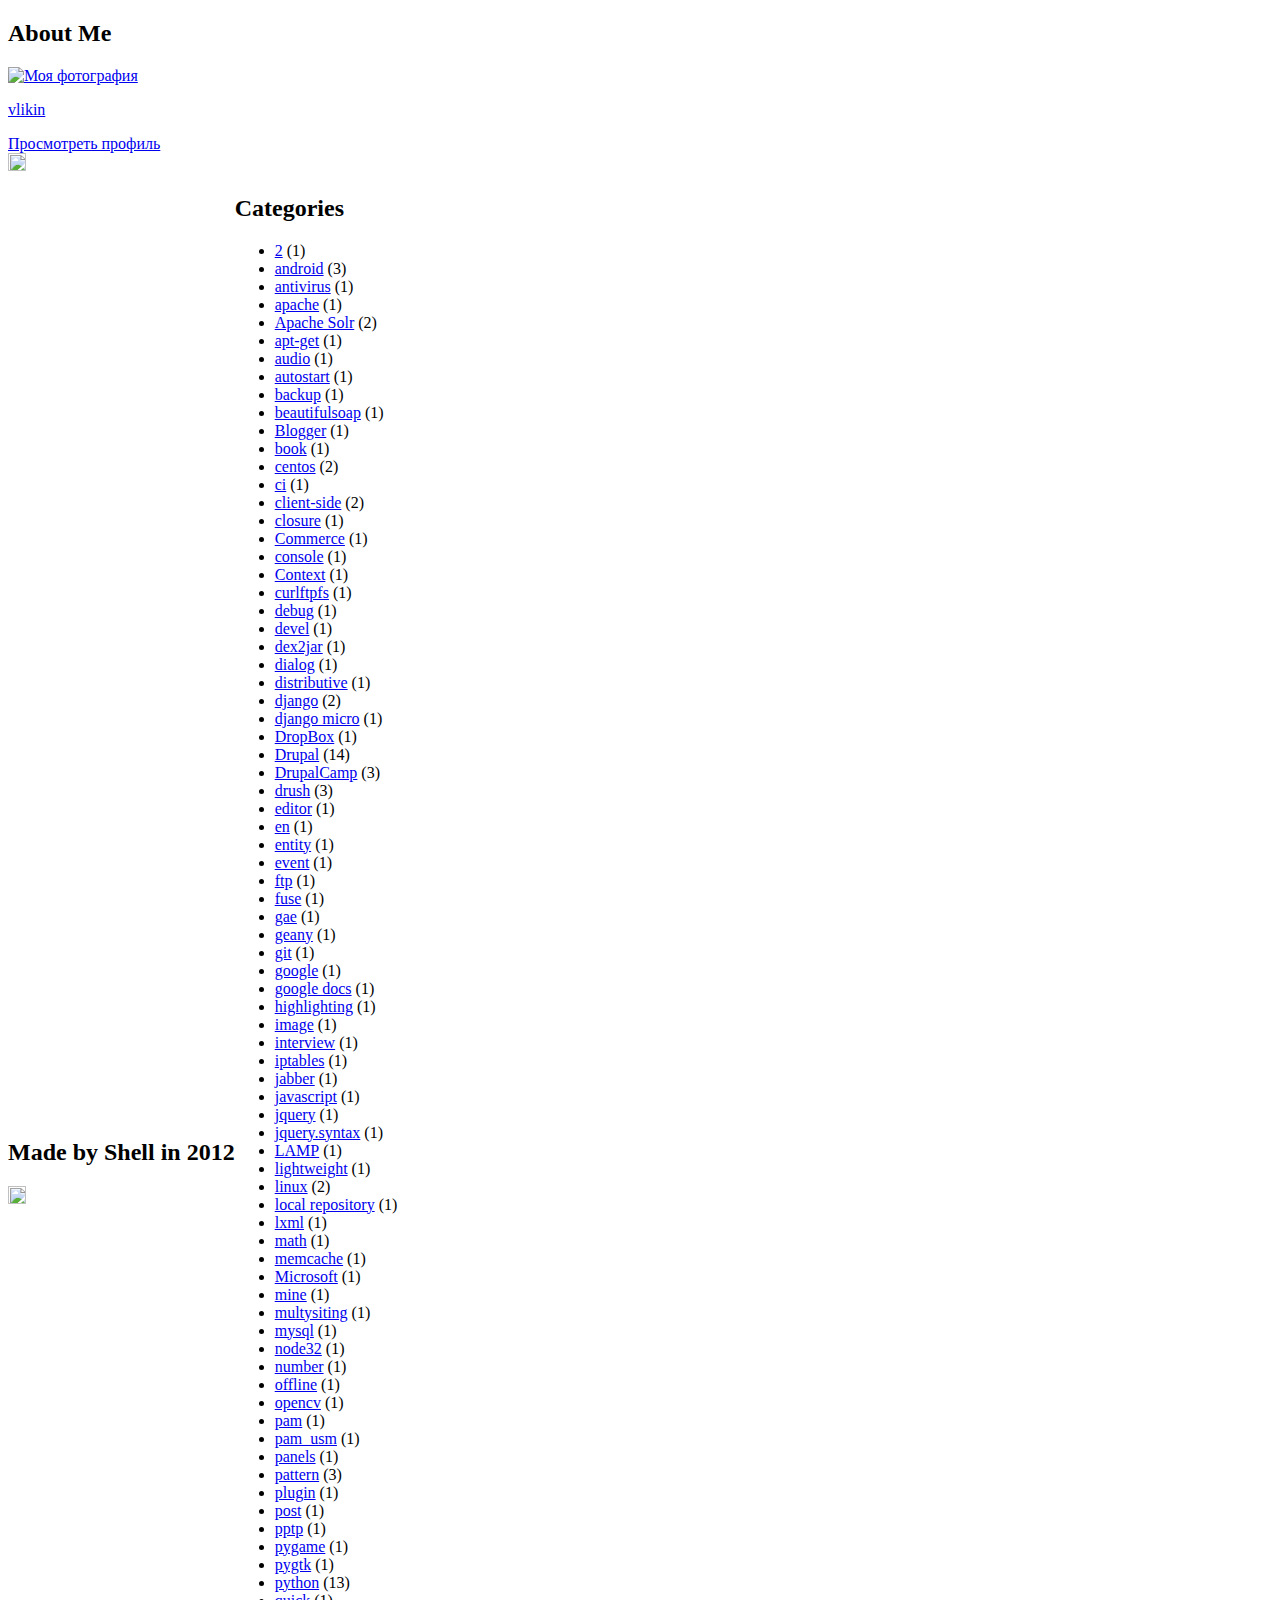
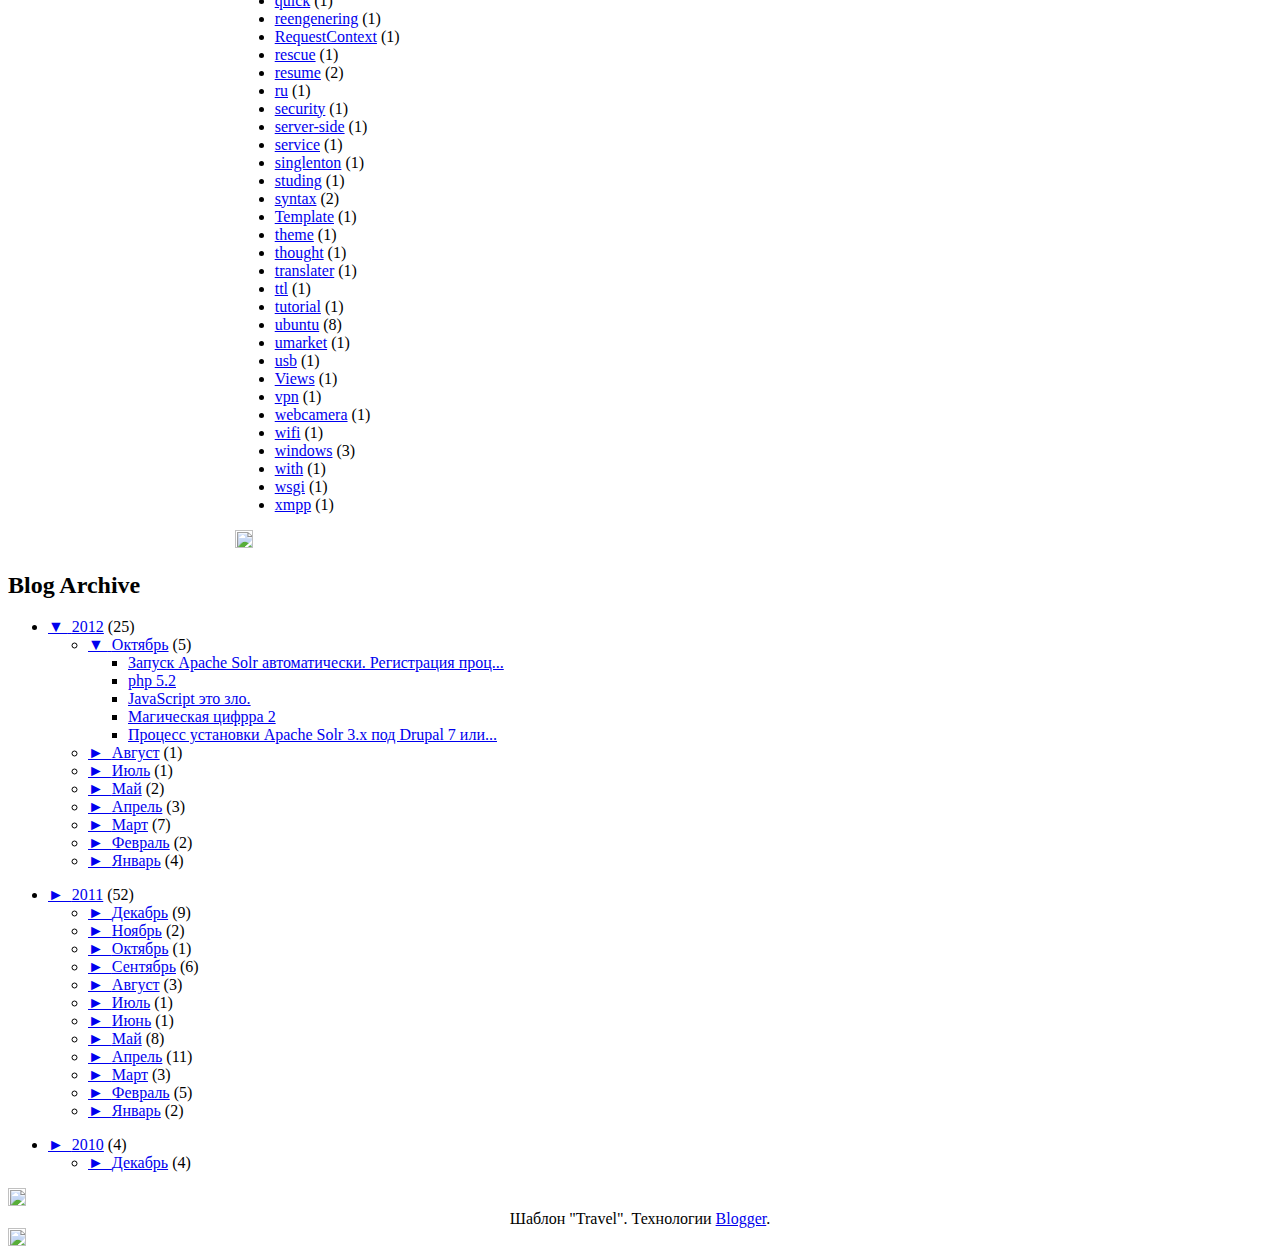
==== index.html @ f98b382c "Initial commit." ====
<!DOCTYPE html>
<html b:version='2' class='v2' dir='ltr'>

<head>
	<link href="stylesheets/screen.css" media="screen, projection" rel="stylesheet" type="text/css" />
    <link href="stylesheets/print.css" media="print" rel="stylesheet" type="text/css" />
  	<!--[if IE]>
      <link href="stylesheets/ie.css" media="screen, projection" rel="stylesheet" type="text/css" />
  	<![endif]-->

	<meta content='text/html; charset=UTF-8' http-equiv='Content-Type'/>
	<link type='text/css' rel='stylesheet' href='stylesheets/plug.css' />
	<script type="text/javascript" src="js/plug.js">
</head>
<body class='loading'>
<div class="page_is_loading">
</div>
<div class='navbar section' id='navbar'><div class='widget Navbar' id='Navbar1'>
<div id="navbar-iframe-container"></div>

</div></div>
<div itemscope='itemscope' itemtype='http://schema.org/Blog' style='display: none;'>
<meta content='Сбор полезных статей' itemprop='name'/>
</div>
<div class='body-fauxcolumns'>
<div class='fauxcolumn-outer body-fauxcolumn-outer'>
<div class='cap-top'>
<div class='cap-left'></div>
<div class='cap-right'></div>
</div>
<div class='fauxborder-left'>
<div class='fauxborder-right'></div>
<div class='fauxcolumn-inner'>
</div>
</div>
<div class='cap-bottom'>
<div class='cap-left'></div>
<div class='cap-right'></div>
</div>
</div>
</div>
<div class='content'>
<div class='content-fauxcolumns'>
<div class='fauxcolumn-outer content-fauxcolumn-outer'>
<div class='cap-top'>
<div class='cap-left'></div>
<div class='cap-right'></div>
</div>
<div class='fauxborder-left'>
<div class='fauxborder-right'></div>
<div class='fauxcolumn-inner'>
</div>
</div>
<div class='cap-bottom'>
<div class='cap-left'></div>
<div class='cap-right'></div>
</div>
</div>
</div>
<div class='content-outer'>
<div class='content-cap-top cap-top'>
<div class='cap-left'></div>
<div class='cap-right'></div>
</div>
<div class='fauxborder-left content-fauxborder-left'>
<div class='fauxborder-right content-fauxborder-right'></div>
<div class='content-inner'>
<header>
<div class='header-outer'>
<div class='header-cap-top cap-top'>
<div class='cap-left'></div>
<div class='cap-right'></div>
</div>
<div class='fauxborder-left header-fauxborder-left'>
<div class='fauxborder-right header-fauxborder-right'></div>
<div class='region-inner header-inner'>
<div class='header section' id='header'><div class='widget Header' id='Header1'>
<div id='header-inner'>
<a href='http://vlikin.blogspot.com/' style='display: block'>
<img alt='Сбор полезных статей' height='100px; ' id='Header1_headerimg' src='http://3.bp.blogspot.com/-QzqVQL7FsXA/TyMJffb0qxI/AAAAAAAAAFc/9Z2n8mYl5Fc/s1600/With%2BViktor%2Blogo%2Byellow%2B2.png' style='display: block' width='100px; '/>
</a>
<div class='descriptionwrapper'>
<p class='description'><span>
</span></p>
</div>
</div>
</div></div>
</div>
</div>
<div class='header-cap-bottom cap-bottom'>
<div class='cap-left'></div>
<div class='cap-right'></div>
</div>
</div>
</header>
<div class='tabs-outer'>
<div class='tabs-cap-top cap-top'>
<div class='cap-left'></div>
<div class='cap-right'></div>
</div>
<div class='fauxborder-left tabs-fauxborder-left'>
<div class='fauxborder-right tabs-fauxborder-right'></div>
<div class='region-inner tabs-inner'>
<div class='tabs section' id='crosscol'></div>
<div class='tabs section' id='crosscol-overflow'></div>
</div>
</div>
<div class='tabs-cap-bottom cap-bottom'>
<div class='cap-left'></div>
<div class='cap-right'></div>
</div>
</div>
<div class='main-outer'>
<div class='main-cap-top cap-top'>
<div class='cap-left'></div>
<div class='cap-right'></div>
</div>
<div class='fauxborder-left main-fauxborder-left'>
<div class='fauxborder-right main-fauxborder-right'></div>
<div class='region-inner main-inner'>
<div class='columns fauxcolumns'>
<div class='fauxcolumn-outer fauxcolumn-center-outer'>
<div class='cap-top'>
<div class='cap-left'></div>
<div class='cap-right'></div>
</div>
<div class='fauxborder-left'>
<div class='fauxborder-right'></div>
<div class='fauxcolumn-inner'>
</div>
</div>
<div class='cap-bottom'>
<div class='cap-left'></div>
<div class='cap-right'></div>
</div>
</div>
<div class='fauxcolumn-outer fauxcolumn-left-outer'>
<div class='cap-top'>
<div class='cap-left'></div>
<div class='cap-right'></div>
</div>
<div class='fauxborder-left'>
<div class='fauxborder-right'></div>
<div class='fauxcolumn-inner'>
</div>
</div>
<div class='cap-bottom'>
<div class='cap-left'></div>
<div class='cap-right'></div>
</div>
</div>
<div class='fauxcolumn-outer fauxcolumn-right-outer'>
<div class='cap-top'>
<div class='cap-left'></div>
<div class='cap-right'></div>
</div>
<div class='fauxborder-left'>
<div class='fauxborder-right'></div>
<div class='fauxcolumn-inner'>
</div>
</div>
<div class='cap-bottom'>
<div class='cap-left'></div>
<div class='cap-right'></div>
</div>
</div>
<!-- corrects IE6 width calculation -->
<div class='columns-inner'>
<div class='column-center-outer'>
<div class='column-center-inner'>
<div class='main section' id='main'><div class='widget Blog' id='Blog1'>
<div class='blog-posts hfeed'>
<!-- google_ad_section_start(name=default) -->

          <div class="date-outer">
        
<h2 class='date-header'><span>воскресенье, 28 октября 2012 г.</span></h2>

          <div class="date-posts">
        
<div class='post-outer'>
<div class='post hentry' itemprop='blogPost' itemscope='itemscope' itemtype='http://schema.org/BlogPosting'>
<meta content='4395551187251361493' itemprop='blogId'/>
<meta content='5957285135643682753' itemprop='postId'/>
<a name='5957285135643682753'></a>
<h3 class='post-title entry-title' itemprop='name'>
<a href='http://vlikin.blogspot.com/2012/10/apache-solr.html'>Запуск Apache Solr автоматически. Регистрация процесса как сервис.</a>
</h3>
<div class='post-header'>
<div class='post-header-line-1'></div>
</div>
<div class='post-body entry-content' id='post-body-5957285135643682753' itemprop='description articleBody'>
<div dir="ltr" style="text-align: left;" trbidi="on">
Продолжаю позновать IT по мере необходимости. Apache Solr Server использую только в целях тэтирования. Занимаюсь разработкой сайтов,&#160; интеграцией Apache Solr Server c сайтами на базе Drupal.&#160; В одной статье-перевод выложил <a href="http://vlikin.blogspot.com/2012/10/apache-solr-3x-drupal-7-drupal-6-ubuntu.html" target="_blank">инструкцию по интеграции</a>. Теперь стала делема того, что бы автоматизировать запуск&#160; Apache Solr Server. Там же я нашёл скрипт который регистрирует сервис. Он достаточно простой. Это bash скрипт который использует определение переменный, конструкцию switch и запуск команд.<br>
</div>
<div style='clear: both;'></div>
</div>
<div class='jump-link'>
<a href='http://vlikin.blogspot.com/2012/10/apache-solr.html#more' title='Запуск Apache Solr автоматически. Регистрация процесса как сервис.'>Дальше &#187;</a>
</div>
<div class='post-footer'>
<div class='post-footer-line post-footer-line-1'><span class='post-author vcard'>
Автор:
<span class='fn' itemprop='author' itemscope='itemscope' itemtype='http://schema.org/Person'>
<meta content='http://www.blogger.com/profile/11664264188346381936' itemprop='url'/>
<a href='http://www.blogger.com/profile/11664264188346381936' rel='author' title='author profile'>
<span itemprop='name'>vlikin</span>
</a>
</span>
</span>
<span class='post-timestamp'>
на
<meta content='http://vlikin.blogspot.com/2012/10/apache-solr.html' itemprop='url'/>
<a class='timestamp-link' href='http://vlikin.blogspot.com/2012/10/apache-solr.html' rel='bookmark' title='permanent link'><abbr class='published' itemprop='datePublished' title='2012-10-28T02:31:00-07:00'>2:31</abbr></a>
</span>
<span class='post-comment-link'>
<a class='comment-link' href='http://vlikin.blogspot.com/2012/10/apache-solr.html#comment-form' onclick=''>
Комментариев нет:
      </a>
</span>
<span class='post-icons'>
<span class='item-control blog-admin pid-480773181'>
<a href='http://www.blogger.com/post-edit.g?blogID=4395551187251361493&postID=5957285135643682753&from=pencil' title='Изменить сообщение'>
<img alt='' class='icon-action' height='18' src='http://img2.blogblog.com/img/icon18_edit_allbkg.gif' width='18'/>
</a>
</span>
</span>
<div class='post-share-buttons goog-inline-block'>
<a class='goog-inline-block share-button sb-email' href='http://www.blogger.com/share-post.g?blogID=4395551187251361493&postID=5957285135643682753&target=email' target='_blank' title='Отправить по электронной почте'><span class='share-button-link-text'>Отправить по электронной почте</span></a><a class='goog-inline-block share-button sb-blog' href='http://www.blogger.com/share-post.g?blogID=4395551187251361493&postID=5957285135643682753&target=blog' onclick='window.open(this.href, "_blank", "height=270,width=475"); return false;' target='_blank' title='Написать об этом в блоге'><span class='share-button-link-text'>Написать об этом в блоге</span></a><a class='goog-inline-block share-button sb-twitter' href='http://www.blogger.com/share-post.g?blogID=4395551187251361493&postID=5957285135643682753&target=twitter' target='_blank' title='Опубликовать в Twitter'><span class='share-button-link-text'>Опубликовать в Twitter</span></a><a class='goog-inline-block share-button sb-facebook' href='http://www.blogger.com/share-post.g?blogID=4395551187251361493&postID=5957285135643682753&target=facebook' onclick='window.open(this.href, "_blank", "height=430,width=640"); return false;' target='_blank' title='Опубликовать в Facebook'><span class='share-button-link-text'>Опубликовать в Facebook</span></a><div class='goog-inline-block dummy-container'><g:plusone source='blogger:blog:plusone' href='http://vlikin.blogspot.com/2012/10/apache-solr.html' size='medium' width='300' annotation='inline'/></div>
</div>
</div>
<div class='post-footer-line post-footer-line-2'><span class='post-labels'>
Ярлыки:
<a href='http://vlikin.blogspot.com/search/label/Apache%20Solr' rel='tag'>Apache Solr</a>,
<a href='http://vlikin.blogspot.com/search/label/autostart' rel='tag'>autostart</a>,
<a href='http://vlikin.blogspot.com/search/label/service' rel='tag'>service</a>
</span>
</div>
<div class='post-footer-line post-footer-line-3'><span class='post-location'>
</span>
</div>
</div>
</div>
</div>

            </div></div>
          

          <div class="date-outer">
        
<h2 class='date-header'><span>суббота, 27 октября 2012 г.</span></h2>

          <div class="date-posts">
        
<div class='post-outer'>
<div class='post hentry' itemprop='blogPost' itemscope='itemscope' itemtype='http://schema.org/BlogPosting'>
<meta content='4395551187251361493' itemprop='blogId'/>
<meta content='830412002496444000' itemprop='postId'/>
<a name='830412002496444000'></a>
<h3 class='post-title entry-title' itemprop='name'>
<a href='http://vlikin.blogspot.com/2012/10/php-52.html'>php 5.2</a>
</h3>
<div class='post-header'>
<div class='post-header-line-1'></div>
</div>
<div class='post-body entry-content' id='post-body-830412002496444000' itemprop='description articleBody'>
<div dir="ltr" style="text-align: left;" trbidi="on">
http://programjutsu.wordpress.com/2011/09/20/%D1%83%D1%81%D1%82%D0%B0%D0%BD%D0%BE%D0%B2%D0%BA%D0%B0-%D0%BD%D0%B5%D1%81%D0%BA%D0%BE%D0%BB%D1%8C%D0%BA%D0%B8%D1%85-%D0%B2%D0%B5%D1%80%D1%81%D0%B8%D0%B9-php-%D0%BD%D0%B0-apache-ubuntu/</div>
<div style='clear: both;'></div>
</div>
<div class='post-footer'>
<div class='post-footer-line post-footer-line-1'><span class='post-author vcard'>
Автор:
<span class='fn' itemprop='author' itemscope='itemscope' itemtype='http://schema.org/Person'>
<meta content='http://www.blogger.com/profile/11664264188346381936' itemprop='url'/>
<a href='http://www.blogger.com/profile/11664264188346381936' rel='author' title='author profile'>
<span itemprop='name'>vlikin</span>
</a>
</span>
</span>
<span class='post-timestamp'>
на
<meta content='http://vlikin.blogspot.com/2012/10/php-52.html' itemprop='url'/>
<a class='timestamp-link' href='http://vlikin.blogspot.com/2012/10/php-52.html' rel='bookmark' title='permanent link'><abbr class='published' itemprop='datePublished' title='2012-10-27T12:28:00-07:00'>12:28</abbr></a>
</span>
<span class='post-comment-link'>
<a class='comment-link' href='http://vlikin.blogspot.com/2012/10/php-52.html#comment-form' onclick=''>
Комментариев нет:
      </a>
</span>
<span class='post-icons'>
<span class='item-control blog-admin pid-480773181'>
<a href='http://www.blogger.com/post-edit.g?blogID=4395551187251361493&postID=830412002496444000&from=pencil' title='Изменить сообщение'>
<img alt='' class='icon-action' height='18' src='http://img2.blogblog.com/img/icon18_edit_allbkg.gif' width='18'/>
</a>
</span>
</span>
<div class='post-share-buttons goog-inline-block'>
<a class='goog-inline-block share-button sb-email' href='http://www.blogger.com/share-post.g?blogID=4395551187251361493&postID=830412002496444000&target=email' target='_blank' title='Отправить по электронной почте'><span class='share-button-link-text'>Отправить по электронной почте</span></a><a class='goog-inline-block share-button sb-blog' href='http://www.blogger.com/share-post.g?blogID=4395551187251361493&postID=830412002496444000&target=blog' onclick='window.open(this.href, "_blank", "height=270,width=475"); return false;' target='_blank' title='Написать об этом в блоге'><span class='share-button-link-text'>Написать об этом в блоге</span></a><a class='goog-inline-block share-button sb-twitter' href='http://www.blogger.com/share-post.g?blogID=4395551187251361493&postID=830412002496444000&target=twitter' target='_blank' title='Опубликовать в Twitter'><span class='share-button-link-text'>Опубликовать в Twitter</span></a><a class='goog-inline-block share-button sb-facebook' href='http://www.blogger.com/share-post.g?blogID=4395551187251361493&postID=830412002496444000&target=facebook' onclick='window.open(this.href, "_blank", "height=430,width=640"); return false;' target='_blank' title='Опубликовать в Facebook'><span class='share-button-link-text'>Опубликовать в Facebook</span></a><div class='goog-inline-block dummy-container'><g:plusone source='blogger:blog:plusone' href='http://vlikin.blogspot.com/2012/10/php-52.html' size='medium' width='300' annotation='inline'/></div>
</div>
</div>
<div class='post-footer-line post-footer-line-2'><span class='post-labels'>
</span>
</div>
<div class='post-footer-line post-footer-line-3'><span class='post-location'>
</span>
</div>
</div>
</div>
</div>

            </div></div>
          

          <div class="date-outer">
        
<h2 class='date-header'><span>вторник, 23 октября 2012 г.</span></h2>

          <div class="date-posts">
        
<div class='post-outer'>
<div class='post hentry' itemprop='blogPost' itemscope='itemscope' itemtype='http://schema.org/BlogPosting'>
<meta content='4395551187251361493' itemprop='blogId'/>
<meta content='6248115141582187769' itemprop='postId'/>
<a name='6248115141582187769'></a>
<h3 class='post-title entry-title' itemprop='name'>
<a href='http://vlikin.blogspot.com/2012/10/javascript.html'>JavaScript это зло.</a>
</h3>
<div class='post-header'>
<div class='post-header-line-1'></div>
</div>
<div class='post-body entry-content' id='post-body-6248115141582187769' itemprop='description articleBody'>
<div dir="ltr" style="text-align: left;" trbidi="on">
На самом деле я про язык JavaScript очень хорошего мнения. И могу предположить, что node.js достаточно хорошая технология. JavaScript в современном WEB мире - это как нефть, которая вредна для WEB приложений, но без которой никто не желает жить. Мой данный проэкт становиться больше. Я осознаю, что больше затрат уделено на front-end(User friendly interface, usability).&#160; Я понимаю, что к этой технологии надо отнестись очень&#160; серйозно, что б меня не уволили в дальнейшем... Просматриваю рессурс <a href="http://javascript.ru/">javascript.ru</a> . Нахожу достаточно много интересных вещей, к примеру: замыкания, и оператор with.<br>
</div>
<div style='clear: both;'></div>
</div>
<div class='jump-link'>
<a href='http://vlikin.blogspot.com/2012/10/javascript.html#more' title='JavaScript это зло.'>Дальше &#187;</a>
</div>
<div class='post-footer'>
<div class='post-footer-line post-footer-line-1'><span class='post-author vcard'>
Автор:
<span class='fn' itemprop='author' itemscope='itemscope' itemtype='http://schema.org/Person'>
<meta content='http://www.blogger.com/profile/11664264188346381936' itemprop='url'/>
<a href='http://www.blogger.com/profile/11664264188346381936' rel='author' title='author profile'>
<span itemprop='name'>vlikin</span>
</a>
</span>
</span>
<span class='post-timestamp'>
на
<meta content='http://vlikin.blogspot.com/2012/10/javascript.html' itemprop='url'/>
<a class='timestamp-link' href='http://vlikin.blogspot.com/2012/10/javascript.html' rel='bookmark' title='permanent link'><abbr class='published' itemprop='datePublished' title='2012-10-23T01:16:00-07:00'>1:16</abbr></a>
</span>
<span class='post-comment-link'>
<a class='comment-link' href='http://vlikin.blogspot.com/2012/10/javascript.html#comment-form' onclick=''>
Комментариев нет:
      </a>
</span>
<span class='post-icons'>
<span class='item-control blog-admin pid-480773181'>
<a href='http://www.blogger.com/post-edit.g?blogID=4395551187251361493&postID=6248115141582187769&from=pencil' title='Изменить сообщение'>
<img alt='' class='icon-action' height='18' src='http://img2.blogblog.com/img/icon18_edit_allbkg.gif' width='18'/>
</a>
</span>
</span>
<div class='post-share-buttons goog-inline-block'>
<a class='goog-inline-block share-button sb-email' href='http://www.blogger.com/share-post.g?blogID=4395551187251361493&postID=6248115141582187769&target=email' target='_blank' title='Отправить по электронной почте'><span class='share-button-link-text'>Отправить по электронной почте</span></a><a class='goog-inline-block share-button sb-blog' href='http://www.blogger.com/share-post.g?blogID=4395551187251361493&postID=6248115141582187769&target=blog' onclick='window.open(this.href, "_blank", "height=270,width=475"); return false;' target='_blank' title='Написать об этом в блоге'><span class='share-button-link-text'>Написать об этом в блоге</span></a><a class='goog-inline-block share-button sb-twitter' href='http://www.blogger.com/share-post.g?blogID=4395551187251361493&postID=6248115141582187769&target=twitter' target='_blank' title='Опубликовать в Twitter'><span class='share-button-link-text'>Опубликовать в Twitter</span></a><a class='goog-inline-block share-button sb-facebook' href='http://www.blogger.com/share-post.g?blogID=4395551187251361493&postID=6248115141582187769&target=facebook' onclick='window.open(this.href, "_blank", "height=430,width=640"); return false;' target='_blank' title='Опубликовать в Facebook'><span class='share-button-link-text'>Опубликовать в Facebook</span></a><div class='goog-inline-block dummy-container'><g:plusone source='blogger:blog:plusone' href='http://vlikin.blogspot.com/2012/10/javascript.html' size='medium' width='300' annotation='inline'/></div>
</div>
</div>
<div class='post-footer-line post-footer-line-2'><span class='post-labels'>
Ярлыки:
<a href='http://vlikin.blogspot.com/search/label/closure' rel='tag'>closure</a>,
<a href='http://vlikin.blogspot.com/search/label/javascript' rel='tag'>javascript</a>,
<a href='http://vlikin.blogspot.com/search/label/with' rel='tag'>with</a>
</span>
</div>
<div class='post-footer-line post-footer-line-3'><span class='post-location'>
</span>
</div>
</div>
</div>
</div>

            </div></div>
          

          <div class="date-outer">
        
<h2 class='date-header'><span>суббота, 20 октября 2012 г.</span></h2>

          <div class="date-posts">
        
<div class='post-outer'>
<div class='post hentry' itemprop='blogPost' itemscope='itemscope' itemtype='http://schema.org/BlogPosting'>
<meta content='4395551187251361493' itemprop='blogId'/>
<meta content='3652958289829870311' itemprop='postId'/>
<a name='3652958289829870311'></a>
<h3 class='post-title entry-title' itemprop='name'>
<a href='http://vlikin.blogspot.com/2012/10/2.html'>Магическая цифрра 2</a>
</h3>
<div class='post-header'>
<div class='post-header-line-1'></div>
</div>
<div class='post-body entry-content' id='post-body-3652958289829870311' itemprop='description articleBody'>
<div dir="ltr" style="text-align: left;" trbidi="on">
Речь пойдёт о совпадениях. В понятие слова магическое я вкладываю смысл того, что много чего нам о ней неизвестно, и эта цифра играет очень большую роль. Конечно может настать момент, когда мы будем знать про 2-ку всё, и мы поймём, что ошибались. Но пока я остановился, что цифра 2 наиболие важная цифра, в ней тоится секрет. Как капитан команды ничего не значит без своей команды, так и цифра 2 не сушествует без других значений.</div>
<div style='clear: both;'></div>
</div>
<div class='post-footer'>
<div class='post-footer-line post-footer-line-1'><span class='post-author vcard'>
Автор:
<span class='fn' itemprop='author' itemscope='itemscope' itemtype='http://schema.org/Person'>
<meta content='http://www.blogger.com/profile/11664264188346381936' itemprop='url'/>
<a href='http://www.blogger.com/profile/11664264188346381936' rel='author' title='author profile'>
<span itemprop='name'>vlikin</span>
</a>
</span>
</span>
<span class='post-timestamp'>
на
<meta content='http://vlikin.blogspot.com/2012/10/2.html' itemprop='url'/>
<a class='timestamp-link' href='http://vlikin.blogspot.com/2012/10/2.html' rel='bookmark' title='permanent link'><abbr class='published' itemprop='datePublished' title='2012-10-20T17:37:00-07:00'>17:37</abbr></a>
</span>
<span class='post-comment-link'>
<a class='comment-link' href='http://vlikin.blogspot.com/2012/10/2.html#comment-form' onclick=''>
Комментариев нет:
      </a>
</span>
<span class='post-icons'>
<span class='item-control blog-admin pid-480773181'>
<a href='http://www.blogger.com/post-edit.g?blogID=4395551187251361493&postID=3652958289829870311&from=pencil' title='Изменить сообщение'>
<img alt='' class='icon-action' height='18' src='http://img2.blogblog.com/img/icon18_edit_allbkg.gif' width='18'/>
</a>
</span>
</span>
<div class='post-share-buttons goog-inline-block'>
<a class='goog-inline-block share-button sb-email' href='http://www.blogger.com/share-post.g?blogID=4395551187251361493&postID=3652958289829870311&target=email' target='_blank' title='Отправить по электронной почте'><span class='share-button-link-text'>Отправить по электронной почте</span></a><a class='goog-inline-block share-button sb-blog' href='http://www.blogger.com/share-post.g?blogID=4395551187251361493&postID=3652958289829870311&target=blog' onclick='window.open(this.href, "_blank", "height=270,width=475"); return false;' target='_blank' title='Написать об этом в блоге'><span class='share-button-link-text'>Написать об этом в блоге</span></a><a class='goog-inline-block share-button sb-twitter' href='http://www.blogger.com/share-post.g?blogID=4395551187251361493&postID=3652958289829870311&target=twitter' target='_blank' title='Опубликовать в Twitter'><span class='share-button-link-text'>Опубликовать в Twitter</span></a><a class='goog-inline-block share-button sb-facebook' href='http://www.blogger.com/share-post.g?blogID=4395551187251361493&postID=3652958289829870311&target=facebook' onclick='window.open(this.href, "_blank", "height=430,width=640"); return false;' target='_blank' title='Опубликовать в Facebook'><span class='share-button-link-text'>Опубликовать в Facebook</span></a><div class='goog-inline-block dummy-container'><g:plusone source='blogger:blog:plusone' href='http://vlikin.blogspot.com/2012/10/2.html' size='medium' width='300' annotation='inline'/></div>
</div>
</div>
<div class='post-footer-line post-footer-line-2'><span class='post-labels'>
Ярлыки:
<a href='http://vlikin.blogspot.com/search/label/2' rel='tag'>2</a>,
<a href='http://vlikin.blogspot.com/search/label/math' rel='tag'>math</a>,
<a href='http://vlikin.blogspot.com/search/label/number' rel='tag'>number</a>,
<a href='http://vlikin.blogspot.com/search/label/thought' rel='tag'>thought</a>
</span>
</div>
<div class='post-footer-line post-footer-line-3'><span class='post-location'>
</span>
</div>
</div>
</div>
</div>

            </div></div>
          

          <div class="date-outer">
        
<h2 class='date-header'><span>воскресенье, 14 октября 2012 г.</span></h2>

          <div class="date-posts">
        
<div class='post-outer'>
<div class='post hentry' itemprop='blogPost' itemscope='itemscope' itemtype='http://schema.org/BlogPosting'>
<meta content='4395551187251361493' itemprop='blogId'/>
<meta content='6483121978869241334' itemprop='postId'/>
<a name='6483121978869241334'></a>
<h3 class='post-title entry-title' itemprop='name'>
<a href='http://vlikin.blogspot.com/2012/10/apache-solr-3x-drupal-7-drupal-6-ubuntu.html'>Процесс установки Apache Solr 3.x под Drupal 7 или Drupal 6 (Для ведения разработки под Ubuntu)</a>
</h3>
<div class='post-header'>
<div class='post-header-line-1'></div>
</div>
<div class='post-body entry-content' id='post-body-6483121978869241334' itemprop='description articleBody'>
<div dir="ltr" style="text-align: left;" trbidi="on">
<div dir="ltr" style="text-align: left;" trbidi="on">
<b>Для работы этой схемы необходимо.</b><br>
<ul style="text-align: left;">
<li>Установить Java.</li>
<li>Установить Apache Solr Server.</li>
<li>Иметь сайт на базе Drupal.</li>
<li>Установить модуль Apache Solr Drupal.</li>
<li>Настроить Apache Solr Server в соответствии Drupal Apache Solr module.</li>
<li>Запустить Apache Solr Server.</li>
<li>Настроить Drupal Apache Solr module.</li>
<li>Переиндексировать контент.</li></ul></div></div>
<div style='clear: both;'></div>
</div>
<div class='jump-link'>
<a href='http://vlikin.blogspot.com/2012/10/apache-solr-3x-drupal-7-drupal-6-ubuntu.html#more' title='Процесс установки Apache Solr 3.x под Drupal 7 или Drupal 6 (Для ведения разработки под Ubuntu)'>Дальше &#187;</a>
</div>
<div class='post-footer'>
<div class='post-footer-line post-footer-line-1'><span class='post-author vcard'>
Автор:
<span class='fn' itemprop='author' itemscope='itemscope' itemtype='http://schema.org/Person'>
<meta content='http://www.blogger.com/profile/11664264188346381936' itemprop='url'/>
<a href='http://www.blogger.com/profile/11664264188346381936' rel='author' title='author profile'>
<span itemprop='name'>vlikin</span>
</a>
</span>
</span>
<span class='post-timestamp'>
на
<meta content='http://vlikin.blogspot.com/2012/10/apache-solr-3x-drupal-7-drupal-6-ubuntu.html' itemprop='url'/>
<a class='timestamp-link' href='http://vlikin.blogspot.com/2012/10/apache-solr-3x-drupal-7-drupal-6-ubuntu.html' rel='bookmark' title='permanent link'><abbr class='published' itemprop='datePublished' title='2012-10-14T04:11:00-07:00'>4:11</abbr></a>
</span>
<span class='post-comment-link'>
<a class='comment-link' href='http://vlikin.blogspot.com/2012/10/apache-solr-3x-drupal-7-drupal-6-ubuntu.html#comment-form' onclick=''>
1 комментарий:
      </a>
</span>
<span class='post-icons'>
<span class='item-control blog-admin pid-480773181'>
<a href='http://www.blogger.com/post-edit.g?blogID=4395551187251361493&postID=6483121978869241334&from=pencil' title='Изменить сообщение'>
<img alt='' class='icon-action' height='18' src='http://img2.blogblog.com/img/icon18_edit_allbkg.gif' width='18'/>
</a>
</span>
</span>
<div class='post-share-buttons goog-inline-block'>
<a class='goog-inline-block share-button sb-email' href='http://www.blogger.com/share-post.g?blogID=4395551187251361493&postID=6483121978869241334&target=email' target='_blank' title='Отправить по электронной почте'><span class='share-button-link-text'>Отправить по электронной почте</span></a><a class='goog-inline-block share-button sb-blog' href='http://www.blogger.com/share-post.g?blogID=4395551187251361493&postID=6483121978869241334&target=blog' onclick='window.open(this.href, "_blank", "height=270,width=475"); return false;' target='_blank' title='Написать об этом в блоге'><span class='share-button-link-text'>Написать об этом в блоге</span></a><a class='goog-inline-block share-button sb-twitter' href='http://www.blogger.com/share-post.g?blogID=4395551187251361493&postID=6483121978869241334&target=twitter' target='_blank' title='Опубликовать в Twitter'><span class='share-button-link-text'>Опубликовать в Twitter</span></a><a class='goog-inline-block share-button sb-facebook' href='http://www.blogger.com/share-post.g?blogID=4395551187251361493&postID=6483121978869241334&target=facebook' onclick='window.open(this.href, "_blank", "height=430,width=640"); return false;' target='_blank' title='Опубликовать в Facebook'><span class='share-button-link-text'>Опубликовать в Facebook</span></a><div class='goog-inline-block dummy-container'><g:plusone source='blogger:blog:plusone' href='http://vlikin.blogspot.com/2012/10/apache-solr-3x-drupal-7-drupal-6-ubuntu.html' size='medium' width='300' annotation='inline'/></div>
</div>
</div>
<div class='post-footer-line post-footer-line-2'><span class='post-labels'>
Ярлыки:
<a href='http://vlikin.blogspot.com/search/label/Apache%20Solr' rel='tag'>Apache Solr</a>,
<a href='http://vlikin.blogspot.com/search/label/Drupal' rel='tag'>Drupal</a>,
<a href='http://vlikin.blogspot.com/search/label/ubuntu' rel='tag'>ubuntu</a>
</span>
</div>
<div class='post-footer-line post-footer-line-3'><span class='post-location'>
</span>
</div>
</div>
</div>
</div>

            </div></div>
          

          <div class="date-outer">
        
<h2 class='date-header'><span>пятница, 3 августа 2012 г.</span></h2>

          <div class="date-posts">
        
<div class='post-outer'>
<div class='post hentry' itemprop='blogPost' itemscope='itemscope' itemtype='http://schema.org/BlogPosting'>
<meta content='4395551187251361493' itemprop='blogId'/>
<meta content='7184530934636967237' itemprop='postId'/>
<a name='7184530934636967237'></a>
<h3 class='post-title entry-title' itemprop='name'>
<a href='http://vlikin.blogspot.com/2012/08/blog-post.html'>Где взять антивирус бесплатно?</a>
</h3>
<div class='post-header'>
<div class='post-header-line-1'></div>
</div>
<div class='post-body entry-content' id='post-body-7184530934636967237' itemprop='description articleBody'>
<div dir="ltr" style="text-align: left;" trbidi="on">
Где взять антивирус бесплатно? Я приверженец открытого и бесплатного программного обеспечения в большинстве случаев работаю под Linux. Наконец-то в нашей стране появляется возможность подавать различные отчетности через интернет, всё программные приложения написаны под Windows. Вот и мне пришлось установить данную О.С. на виртуальную машину. А так как мне эта О.С. нужна для очень важных дел. Я озадачен выбором антивируса. У Avast есть бесплатные версии для домашнего использования, но он как-то не авторитетно работает. Работа Nod32 меня вполне удовлетворяет. Необходимые программы и базы можно взять на сайте <cite>www.nod32base.com бесплатно. Да, но опять надо учесть, что бесплатно, то не даёт никакой гарантии.</cite></div>
<div style='clear: both;'></div>
</div>
<div class='post-footer'>
<div class='post-footer-line post-footer-line-1'><span class='post-author vcard'>
Автор:
<span class='fn' itemprop='author' itemscope='itemscope' itemtype='http://schema.org/Person'>
<meta content='http://www.blogger.com/profile/11664264188346381936' itemprop='url'/>
<a href='http://www.blogger.com/profile/11664264188346381936' rel='author' title='author profile'>
<span itemprop='name'>vlikin</span>
</a>
</span>
</span>
<span class='post-timestamp'>
на
<meta content='http://vlikin.blogspot.com/2012/08/blog-post.html' itemprop='url'/>
<a class='timestamp-link' href='http://vlikin.blogspot.com/2012/08/blog-post.html' rel='bookmark' title='permanent link'><abbr class='published' itemprop='datePublished' title='2012-08-03T02:29:00-07:00'>2:29</abbr></a>
</span>
<span class='post-comment-link'>
<a class='comment-link' href='http://vlikin.blogspot.com/2012/08/blog-post.html#comment-form' onclick=''>
1 комментарий:
      </a>
</span>
<span class='post-icons'>
<span class='item-control blog-admin pid-480773181'>
<a href='http://www.blogger.com/post-edit.g?blogID=4395551187251361493&postID=7184530934636967237&from=pencil' title='Изменить сообщение'>
<img alt='' class='icon-action' height='18' src='http://img2.blogblog.com/img/icon18_edit_allbkg.gif' width='18'/>
</a>
</span>
</span>
<div class='post-share-buttons goog-inline-block'>
<a class='goog-inline-block share-button sb-email' href='http://www.blogger.com/share-post.g?blogID=4395551187251361493&postID=7184530934636967237&target=email' target='_blank' title='Отправить по электронной почте'><span class='share-button-link-text'>Отправить по электронной почте</span></a><a class='goog-inline-block share-button sb-blog' href='http://www.blogger.com/share-post.g?blogID=4395551187251361493&postID=7184530934636967237&target=blog' onclick='window.open(this.href, "_blank", "height=270,width=475"); return false;' target='_blank' title='Написать об этом в блоге'><span class='share-button-link-text'>Написать об этом в блоге</span></a><a class='goog-inline-block share-button sb-twitter' href='http://www.blogger.com/share-post.g?blogID=4395551187251361493&postID=7184530934636967237&target=twitter' target='_blank' title='Опубликовать в Twitter'><span class='share-button-link-text'>Опубликовать в Twitter</span></a><a class='goog-inline-block share-button sb-facebook' href='http://www.blogger.com/share-post.g?blogID=4395551187251361493&postID=7184530934636967237&target=facebook' onclick='window.open(this.href, "_blank", "height=430,width=640"); return false;' target='_blank' title='Опубликовать в Facebook'><span class='share-button-link-text'>Опубликовать в Facebook</span></a><div class='goog-inline-block dummy-container'><g:plusone source='blogger:blog:plusone' href='http://vlikin.blogspot.com/2012/08/blog-post.html' size='medium' width='300' annotation='inline'/></div>
</div>
</div>
<div class='post-footer-line post-footer-line-2'><span class='post-labels'>
Ярлыки:
<a href='http://vlikin.blogspot.com/search/label/antivirus' rel='tag'>antivirus</a>,
<a href='http://vlikin.blogspot.com/search/label/node32' rel='tag'>node32</a>
</span>
</div>
<div class='post-footer-line post-footer-line-3'><span class='post-location'>
</span>
</div>
</div>
</div>
</div>

            </div></div>
          

          <div class="date-outer">
        
<h2 class='date-header'><span>среда, 25 июля 2012 г.</span></h2>

          <div class="date-posts">
        
<div class='post-outer'>
<div class='post hentry' itemprop='blogPost' itemscope='itemscope' itemtype='http://schema.org/BlogPosting'>
<meta content='4395551187251361493' itemprop='blogId'/>
<meta content='6652649833134630209' itemprop='postId'/>
<a name='6652649833134630209'></a>
<h3 class='post-title entry-title' itemprop='name'>
<a href='http://vlikin.blogspot.com/2012/07/drush.html'>Выполнение резервных копий и восстановление сайта с использованием Drush</a>
</h3>
<div class='post-header'>
<div class='post-header-line-1'></div>
</div>
<div class='post-body entry-content' id='post-body-6652649833134630209' itemprop='description articleBody'>
<div dir="ltr" style="text-align: left;" trbidi="on">
Стал вопрос быстрого создания резервных копий сайта и их восстановления на различных видах хостинга. Рассмотрим вариант с использованием Drush. В дальнейшем планируем более детально рассмотреть создания резервных копий сайта где нету доступа к командной строке используя модули Backup and Migrate.<br>
Drush замечательный инструмент! Он даёт нам большие возможности по работе с сайтами созданными на Drupal.<br>
Создавать резервные копии и восстанавливать сайты с использованием Drush очень легко.<br>
</div>
<div style='clear: both;'></div>
</div>
<div class='jump-link'>
<a href='http://vlikin.blogspot.com/2012/07/drush.html#more' title='Выполнение резервных копий и восстановление сайта с использованием Drush'>Дальше &#187;</a>
</div>
<div class='post-footer'>
<div class='post-footer-line post-footer-line-1'><span class='post-author vcard'>
Автор:
<span class='fn' itemprop='author' itemscope='itemscope' itemtype='http://schema.org/Person'>
<meta content='http://www.blogger.com/profile/11664264188346381936' itemprop='url'/>
<a href='http://www.blogger.com/profile/11664264188346381936' rel='author' title='author profile'>
<span itemprop='name'>vlikin</span>
</a>
</span>
</span>
<span class='post-timestamp'>
на
<meta content='http://vlikin.blogspot.com/2012/07/drush.html' itemprop='url'/>
<a class='timestamp-link' href='http://vlikin.blogspot.com/2012/07/drush.html' rel='bookmark' title='permanent link'><abbr class='published' itemprop='datePublished' title='2012-07-25T03:36:00-07:00'>3:36</abbr></a>
</span>
<span class='post-comment-link'>
<a class='comment-link' href='http://vlikin.blogspot.com/2012/07/drush.html#comment-form' onclick=''>
1 комментарий:
      </a>
</span>
<span class='post-icons'>
<span class='item-control blog-admin pid-480773181'>
<a href='http://www.blogger.com/post-edit.g?blogID=4395551187251361493&postID=6652649833134630209&from=pencil' title='Изменить сообщение'>
<img alt='' class='icon-action' height='18' src='http://img2.blogblog.com/img/icon18_edit_allbkg.gif' width='18'/>
</a>
</span>
</span>
<div class='post-share-buttons goog-inline-block'>
<a class='goog-inline-block share-button sb-email' href='http://www.blogger.com/share-post.g?blogID=4395551187251361493&postID=6652649833134630209&target=email' target='_blank' title='Отправить по электронной почте'><span class='share-button-link-text'>Отправить по электронной почте</span></a><a class='goog-inline-block share-button sb-blog' href='http://www.blogger.com/share-post.g?blogID=4395551187251361493&postID=6652649833134630209&target=blog' onclick='window.open(this.href, "_blank", "height=270,width=475"); return false;' target='_blank' title='Написать об этом в блоге'><span class='share-button-link-text'>Написать об этом в блоге</span></a><a class='goog-inline-block share-button sb-twitter' href='http://www.blogger.com/share-post.g?blogID=4395551187251361493&postID=6652649833134630209&target=twitter' target='_blank' title='Опубликовать в Twitter'><span class='share-button-link-text'>Опубликовать в Twitter</span></a><a class='goog-inline-block share-button sb-facebook' href='http://www.blogger.com/share-post.g?blogID=4395551187251361493&postID=6652649833134630209&target=facebook' onclick='window.open(this.href, "_blank", "height=430,width=640"); return false;' target='_blank' title='Опубликовать в Facebook'><span class='share-button-link-text'>Опубликовать в Facebook</span></a><div class='goog-inline-block dummy-container'><g:plusone source='blogger:blog:plusone' href='http://vlikin.blogspot.com/2012/07/drush.html' size='medium' width='300' annotation='inline'/></div>
</div>
</div>
<div class='post-footer-line post-footer-line-2'><span class='post-labels'>
Ярлыки:
<a href='http://vlikin.blogspot.com/search/label/backup' rel='tag'>backup</a>,
<a href='http://vlikin.blogspot.com/search/label/Drupal' rel='tag'>Drupal</a>,
<a href='http://vlikin.blogspot.com/search/label/drush' rel='tag'>drush</a>
</span>
</div>
<div class='post-footer-line post-footer-line-3'><span class='post-location'>
</span>
</div>
</div>
</div>
</div>

        </div></div>
      
<!-- google_ad_section_end -->
</div>
<div class='blog-pager' id='blog-pager'>
<span id='blog-pager-older-link'>
<a class='blog-pager-older-link' href='http://vlikin.blogspot.com/search?updated-max=2012-07-25T03:36:00-07:00&amp;max-results=7' id='Blog1_blog-pager-older-link' title='Предыдущие'>Предыдущие</a>
</span>
<a class='home-link' href='http://vlikin.blogspot.com/'>Главная страница</a>
</div>
<div class='clear'></div>
<div class='blog-feeds'>
<div class='feed-links'>
Подписаться на:
<a class='feed-link' href='http://vlikin.blogspot.com/feeds/posts/default' target='_blank' type='application/atom+xml'>Сообщения (Atom)</a>
</div>
</div>
<script type="text/javascript">window.___gcfg = {'lang': 'ru'};window.___gapisync = false;(function() {var po = document.createElement('script');po.type = 'text/javascript';po.async = true;po.src = 'https://apis.google.com/js/plusone.js';var s = document.body.getElementsByTagName('script')[0];s.parentNode.insertBefore(po, s);})();</script>
</div></div>
</div>
</div>
<div class='column-left-outer'>
<div class='column-left-inner'>
<aside>
</aside>
</div>
</div>
<div class='column-right-outer'>
<div class='column-right-inner'>
<aside>
<div class='sidebar section' id='sidebar-right-1'><div class='widget Profile' id='Profile1'>
<h2>About Me</h2>
<div class='widget-content'>
<a href='http://www.blogger.com/profile/11664264188346381936'><img alt='Моя фотография' class='profile-img' height='80' src='http://2.bp.blogspot.com/-hnkkD1p5Uqw/T6LS8YYIiEI/AAAAAAAAAGw/5VCyihFSbI8/s220/IMAG0008_1.jpg' width='76'/></a>
<dl class='profile-datablock'>
<dt class='profile-data'>
<a class='profile-name-link' href='http://www.blogger.com/profile/11664264188346381936' rel='author' style='background-image: url(//www.blogger.com/img/logo-16.png);'>
vlikin
</a>
</dt>
</dl>
<a class='profile-link' href='http://www.blogger.com/profile/11664264188346381936' rel='author'>Просмотреть профиль</a>
<div class='clear'></div>
<span class='widget-item-control'>
<span class='item-control blog-admin'>
<a class='quickedit' href='//www.blogger.com/rearrange?blogID=4395551187251361493&widgetType=Profile&widgetId=Profile1&action=editWidget&sectionId=sidebar-right-1' onclick='return _WidgetManager._PopupConfig(document.getElementById("Profile1"));' target='configProfile1' title='Изменить'>
<img alt='' height='18' src='http://img1.blogblog.com/img/icon18_wrench_allbkg.png' width='18'/>
</a>
</span>
</span>
<div class='clear'></div>
</div>
</div></div>
<table border='0' cellpadding='0' cellspacing='0' class='section-columns columns-2'>
<tbody>
<tr>
<td class='first columns-cell'>
<div class='sidebar section' id='sidebar-right-2-1'><div class='widget Text' id='Text1'>
<h2 class='title'>Made by Shell in 2012</h2>
<div class='widget-content'>
</div>
<div class='clear'></div>
<span class='widget-item-control'>
<span class='item-control blog-admin'>
<a class='quickedit' href='//www.blogger.com/rearrange?blogID=4395551187251361493&widgetType=Text&widgetId=Text1&action=editWidget&sectionId=sidebar-right-2-1' onclick='return _WidgetManager._PopupConfig(document.getElementById("Text1"));' target='configText1' title='Изменить'>
<img alt='' height='18' src='http://img1.blogblog.com/img/icon18_wrench_allbkg.png' width='18'/>
</a>
</span>
</span>
<div class='clear'></div>
</div></div>
</td>
<td class='columns-cell'>
<div class='sidebar section' id='sidebar-right-2-2'><div class='widget Label' id='Label1'>
<h2>Categories</h2>
<div class='widget-content list-label-widget-content'>
<ul>
<li>
<a dir='ltr' href='http://vlikin.blogspot.com/search/label/2'>2</a>
<span dir='ltr'>(1)</span>
</li>
<li>
<a dir='ltr' href='http://vlikin.blogspot.com/search/label/android'>android</a>
<span dir='ltr'>(3)</span>
</li>
<li>
<a dir='ltr' href='http://vlikin.blogspot.com/search/label/antivirus'>antivirus</a>
<span dir='ltr'>(1)</span>
</li>
<li>
<a dir='ltr' href='http://vlikin.blogspot.com/search/label/apache'>apache</a>
<span dir='ltr'>(1)</span>
</li>
<li>
<a dir='ltr' href='http://vlikin.blogspot.com/search/label/Apache%20Solr'>Apache Solr</a>
<span dir='ltr'>(2)</span>
</li>
<li>
<a dir='ltr' href='http://vlikin.blogspot.com/search/label/apt-get'>apt-get</a>
<span dir='ltr'>(1)</span>
</li>
<li>
<a dir='ltr' href='http://vlikin.blogspot.com/search/label/audio'>audio</a>
<span dir='ltr'>(1)</span>
</li>
<li>
<a dir='ltr' href='http://vlikin.blogspot.com/search/label/autostart'>autostart</a>
<span dir='ltr'>(1)</span>
</li>
<li>
<a dir='ltr' href='http://vlikin.blogspot.com/search/label/backup'>backup</a>
<span dir='ltr'>(1)</span>
</li>
<li>
<a dir='ltr' href='http://vlikin.blogspot.com/search/label/beautifulsoap'>beautifulsoap</a>
<span dir='ltr'>(1)</span>
</li>
<li>
<a dir='ltr' href='http://vlikin.blogspot.com/search/label/Blogger'>Blogger</a>
<span dir='ltr'>(1)</span>
</li>
<li>
<a dir='ltr' href='http://vlikin.blogspot.com/search/label/book'>book</a>
<span dir='ltr'>(1)</span>
</li>
<li>
<a dir='ltr' href='http://vlikin.blogspot.com/search/label/centos'>centos</a>
<span dir='ltr'>(2)</span>
</li>
<li>
<a dir='ltr' href='http://vlikin.blogspot.com/search/label/ci'>ci</a>
<span dir='ltr'>(1)</span>
</li>
<li>
<a dir='ltr' href='http://vlikin.blogspot.com/search/label/client-side'>client-side</a>
<span dir='ltr'>(2)</span>
</li>
<li>
<a dir='ltr' href='http://vlikin.blogspot.com/search/label/closure'>closure</a>
<span dir='ltr'>(1)</span>
</li>
<li>
<a dir='ltr' href='http://vlikin.blogspot.com/search/label/Commerce'>Commerce</a>
<span dir='ltr'>(1)</span>
</li>
<li>
<a dir='ltr' href='http://vlikin.blogspot.com/search/label/console'>console</a>
<span dir='ltr'>(1)</span>
</li>
<li>
<a dir='ltr' href='http://vlikin.blogspot.com/search/label/Context'>Context</a>
<span dir='ltr'>(1)</span>
</li>
<li>
<a dir='ltr' href='http://vlikin.blogspot.com/search/label/curlftpfs'>curlftpfs</a>
<span dir='ltr'>(1)</span>
</li>
<li>
<a dir='ltr' href='http://vlikin.blogspot.com/search/label/debug'>debug</a>
<span dir='ltr'>(1)</span>
</li>
<li>
<a dir='ltr' href='http://vlikin.blogspot.com/search/label/devel'>devel</a>
<span dir='ltr'>(1)</span>
</li>
<li>
<a dir='ltr' href='http://vlikin.blogspot.com/search/label/dex2jar'>dex2jar</a>
<span dir='ltr'>(1)</span>
</li>
<li>
<a dir='ltr' href='http://vlikin.blogspot.com/search/label/dialog'>dialog</a>
<span dir='ltr'>(1)</span>
</li>
<li>
<a dir='ltr' href='http://vlikin.blogspot.com/search/label/distributive'>distributive</a>
<span dir='ltr'>(1)</span>
</li>
<li>
<a dir='ltr' href='http://vlikin.blogspot.com/search/label/django'>django</a>
<span dir='ltr'>(2)</span>
</li>
<li>
<a dir='ltr' href='http://vlikin.blogspot.com/search/label/django%20micro'>django micro</a>
<span dir='ltr'>(1)</span>
</li>
<li>
<a dir='ltr' href='http://vlikin.blogspot.com/search/label/DropBox'>DropBox</a>
<span dir='ltr'>(1)</span>
</li>
<li>
<a dir='ltr' href='http://vlikin.blogspot.com/search/label/Drupal'>Drupal</a>
<span dir='ltr'>(14)</span>
</li>
<li>
<a dir='ltr' href='http://vlikin.blogspot.com/search/label/DrupalCamp'>DrupalCamp</a>
<span dir='ltr'>(3)</span>
</li>
<li>
<a dir='ltr' href='http://vlikin.blogspot.com/search/label/drush'>drush</a>
<span dir='ltr'>(3)</span>
</li>
<li>
<a dir='ltr' href='http://vlikin.blogspot.com/search/label/editor'>editor</a>
<span dir='ltr'>(1)</span>
</li>
<li>
<a dir='ltr' href='http://vlikin.blogspot.com/search/label/en'>en</a>
<span dir='ltr'>(1)</span>
</li>
<li>
<a dir='ltr' href='http://vlikin.blogspot.com/search/label/entity'>entity</a>
<span dir='ltr'>(1)</span>
</li>
<li>
<a dir='ltr' href='http://vlikin.blogspot.com/search/label/event'>event</a>
<span dir='ltr'>(1)</span>
</li>
<li>
<a dir='ltr' href='http://vlikin.blogspot.com/search/label/ftp'>ftp</a>
<span dir='ltr'>(1)</span>
</li>
<li>
<a dir='ltr' href='http://vlikin.blogspot.com/search/label/fuse'>fuse</a>
<span dir='ltr'>(1)</span>
</li>
<li>
<a dir='ltr' href='http://vlikin.blogspot.com/search/label/gae'>gae</a>
<span dir='ltr'>(1)</span>
</li>
<li>
<a dir='ltr' href='http://vlikin.blogspot.com/search/label/geany'>geany</a>
<span dir='ltr'>(1)</span>
</li>
<li>
<a dir='ltr' href='http://vlikin.blogspot.com/search/label/git'>git</a>
<span dir='ltr'>(1)</span>
</li>
<li>
<a dir='ltr' href='http://vlikin.blogspot.com/search/label/google'>google</a>
<span dir='ltr'>(1)</span>
</li>
<li>
<a dir='ltr' href='http://vlikin.blogspot.com/search/label/google%20docs'>google docs</a>
<span dir='ltr'>(1)</span>
</li>
<li>
<a dir='ltr' href='http://vlikin.blogspot.com/search/label/highlighting'>highlighting</a>
<span dir='ltr'>(1)</span>
</li>
<li>
<a dir='ltr' href='http://vlikin.blogspot.com/search/label/image'>image</a>
<span dir='ltr'>(1)</span>
</li>
<li>
<a dir='ltr' href='http://vlikin.blogspot.com/search/label/interview'>interview</a>
<span dir='ltr'>(1)</span>
</li>
<li>
<a dir='ltr' href='http://vlikin.blogspot.com/search/label/iptables'>iptables</a>
<span dir='ltr'>(1)</span>
</li>
<li>
<a dir='ltr' href='http://vlikin.blogspot.com/search/label/jabber'>jabber</a>
<span dir='ltr'>(1)</span>
</li>
<li>
<a dir='ltr' href='http://vlikin.blogspot.com/search/label/javascript'>javascript</a>
<span dir='ltr'>(1)</span>
</li>
<li>
<a dir='ltr' href='http://vlikin.blogspot.com/search/label/jquery'>jquery</a>
<span dir='ltr'>(1)</span>
</li>
<li>
<a dir='ltr' href='http://vlikin.blogspot.com/search/label/jquery.syntax'>jquery.syntax</a>
<span dir='ltr'>(1)</span>
</li>
<li>
<a dir='ltr' href='http://vlikin.blogspot.com/search/label/LAMP'>LAMP</a>
<span dir='ltr'>(1)</span>
</li>
<li>
<a dir='ltr' href='http://vlikin.blogspot.com/search/label/lightweight'>lightweight</a>
<span dir='ltr'>(1)</span>
</li>
<li>
<a dir='ltr' href='http://vlikin.blogspot.com/search/label/linux'>linux</a>
<span dir='ltr'>(2)</span>
</li>
<li>
<a dir='ltr' href='http://vlikin.blogspot.com/search/label/local%20repository'>local repository</a>
<span dir='ltr'>(1)</span>
</li>
<li>
<a dir='ltr' href='http://vlikin.blogspot.com/search/label/lxml'>lxml</a>
<span dir='ltr'>(1)</span>
</li>
<li>
<a dir='ltr' href='http://vlikin.blogspot.com/search/label/math'>math</a>
<span dir='ltr'>(1)</span>
</li>
<li>
<a dir='ltr' href='http://vlikin.blogspot.com/search/label/memcache'>memcache</a>
<span dir='ltr'>(1)</span>
</li>
<li>
<a dir='ltr' href='http://vlikin.blogspot.com/search/label/Microsoft'>Microsoft</a>
<span dir='ltr'>(1)</span>
</li>
<li>
<a dir='ltr' href='http://vlikin.blogspot.com/search/label/mine'>mine</a>
<span dir='ltr'>(1)</span>
</li>
<li>
<a dir='ltr' href='http://vlikin.blogspot.com/search/label/multysiting'>multysiting</a>
<span dir='ltr'>(1)</span>
</li>
<li>
<a dir='ltr' href='http://vlikin.blogspot.com/search/label/mysql'>mysql</a>
<span dir='ltr'>(1)</span>
</li>
<li>
<a dir='ltr' href='http://vlikin.blogspot.com/search/label/node32'>node32</a>
<span dir='ltr'>(1)</span>
</li>
<li>
<a dir='ltr' href='http://vlikin.blogspot.com/search/label/number'>number</a>
<span dir='ltr'>(1)</span>
</li>
<li>
<a dir='ltr' href='http://vlikin.blogspot.com/search/label/offline'>offline</a>
<span dir='ltr'>(1)</span>
</li>
<li>
<a dir='ltr' href='http://vlikin.blogspot.com/search/label/opencv'>opencv</a>
<span dir='ltr'>(1)</span>
</li>
<li>
<a dir='ltr' href='http://vlikin.blogspot.com/search/label/pam'>pam</a>
<span dir='ltr'>(1)</span>
</li>
<li>
<a dir='ltr' href='http://vlikin.blogspot.com/search/label/pam_usm'>pam_usm</a>
<span dir='ltr'>(1)</span>
</li>
<li>
<a dir='ltr' href='http://vlikin.blogspot.com/search/label/panels'>panels</a>
<span dir='ltr'>(1)</span>
</li>
<li>
<a dir='ltr' href='http://vlikin.blogspot.com/search/label/pattern'>pattern</a>
<span dir='ltr'>(3)</span>
</li>
<li>
<a dir='ltr' href='http://vlikin.blogspot.com/search/label/plugin'>plugin</a>
<span dir='ltr'>(1)</span>
</li>
<li>
<a dir='ltr' href='http://vlikin.blogspot.com/search/label/post'>post</a>
<span dir='ltr'>(1)</span>
</li>
<li>
<a dir='ltr' href='http://vlikin.blogspot.com/search/label/pptp'>pptp</a>
<span dir='ltr'>(1)</span>
</li>
<li>
<a dir='ltr' href='http://vlikin.blogspot.com/search/label/pygame'>pygame</a>
<span dir='ltr'>(1)</span>
</li>
<li>
<a dir='ltr' href='http://vlikin.blogspot.com/search/label/pygtk'>pygtk</a>
<span dir='ltr'>(1)</span>
</li>
<li>
<a dir='ltr' href='http://vlikin.blogspot.com/search/label/python'>python</a>
<span dir='ltr'>(13)</span>
</li>
<li>
<a dir='ltr' href='http://vlikin.blogspot.com/search/label/quick'>quick</a>
<span dir='ltr'>(1)</span>
</li>
<li>
<a dir='ltr' href='http://vlikin.blogspot.com/search/label/reengenering'>reengenering</a>
<span dir='ltr'>(1)</span>
</li>
<li>
<a dir='ltr' href='http://vlikin.blogspot.com/search/label/RequestContext'>RequestContext</a>
<span dir='ltr'>(1)</span>
</li>
<li>
<a dir='ltr' href='http://vlikin.blogspot.com/search/label/rescue'>rescue</a>
<span dir='ltr'>(1)</span>
</li>
<li>
<a dir='ltr' href='http://vlikin.blogspot.com/search/label/resume'>resume</a>
<span dir='ltr'>(2)</span>
</li>
<li>
<a dir='ltr' href='http://vlikin.blogspot.com/search/label/ru'>ru</a>
<span dir='ltr'>(1)</span>
</li>
<li>
<a dir='ltr' href='http://vlikin.blogspot.com/search/label/security'>security</a>
<span dir='ltr'>(1)</span>
</li>
<li>
<a dir='ltr' href='http://vlikin.blogspot.com/search/label/server-side'>server-side</a>
<span dir='ltr'>(1)</span>
</li>
<li>
<a dir='ltr' href='http://vlikin.blogspot.com/search/label/service'>service</a>
<span dir='ltr'>(1)</span>
</li>
<li>
<a dir='ltr' href='http://vlikin.blogspot.com/search/label/singlenton'>singlenton</a>
<span dir='ltr'>(1)</span>
</li>
<li>
<a dir='ltr' href='http://vlikin.blogspot.com/search/label/studing'>studing</a>
<span dir='ltr'>(1)</span>
</li>
<li>
<a dir='ltr' href='http://vlikin.blogspot.com/search/label/syntax'>syntax</a>
<span dir='ltr'>(2)</span>
</li>
<li>
<a dir='ltr' href='http://vlikin.blogspot.com/search/label/Template'>Template</a>
<span dir='ltr'>(1)</span>
</li>
<li>
<a dir='ltr' href='http://vlikin.blogspot.com/search/label/theme'>theme</a>
<span dir='ltr'>(1)</span>
</li>
<li>
<a dir='ltr' href='http://vlikin.blogspot.com/search/label/thought'>thought</a>
<span dir='ltr'>(1)</span>
</li>
<li>
<a dir='ltr' href='http://vlikin.blogspot.com/search/label/translater'>translater</a>
<span dir='ltr'>(1)</span>
</li>
<li>
<a dir='ltr' href='http://vlikin.blogspot.com/search/label/ttl'>ttl</a>
<span dir='ltr'>(1)</span>
</li>
<li>
<a dir='ltr' href='http://vlikin.blogspot.com/search/label/tutorial'>tutorial</a>
<span dir='ltr'>(1)</span>
</li>
<li>
<a dir='ltr' href='http://vlikin.blogspot.com/search/label/ubuntu'>ubuntu</a>
<span dir='ltr'>(8)</span>
</li>
<li>
<a dir='ltr' href='http://vlikin.blogspot.com/search/label/umarket'>umarket</a>
<span dir='ltr'>(1)</span>
</li>
<li>
<a dir='ltr' href='http://vlikin.blogspot.com/search/label/usb'>usb</a>
<span dir='ltr'>(1)</span>
</li>
<li>
<a dir='ltr' href='http://vlikin.blogspot.com/search/label/Views'>Views</a>
<span dir='ltr'>(1)</span>
</li>
<li>
<a dir='ltr' href='http://vlikin.blogspot.com/search/label/vpn'>vpn</a>
<span dir='ltr'>(1)</span>
</li>
<li>
<a dir='ltr' href='http://vlikin.blogspot.com/search/label/webcamera'>webcamera</a>
<span dir='ltr'>(1)</span>
</li>
<li>
<a dir='ltr' href='http://vlikin.blogspot.com/search/label/wifi'>wifi</a>
<span dir='ltr'>(1)</span>
</li>
<li>
<a dir='ltr' href='http://vlikin.blogspot.com/search/label/windows'>windows</a>
<span dir='ltr'>(3)</span>
</li>
<li>
<a dir='ltr' href='http://vlikin.blogspot.com/search/label/with'>with</a>
<span dir='ltr'>(1)</span>
</li>
<li>
<a dir='ltr' href='http://vlikin.blogspot.com/search/label/wsgi'>wsgi</a>
<span dir='ltr'>(1)</span>
</li>
<li>
<a dir='ltr' href='http://vlikin.blogspot.com/search/label/xmpp'>xmpp</a>
<span dir='ltr'>(1)</span>
</li>
</ul>
<div class='clear'></div>
<span class='widget-item-control'>
<span class='item-control blog-admin'>
<a class='quickedit' href='//www.blogger.com/rearrange?blogID=4395551187251361493&widgetType=Label&widgetId=Label1&action=editWidget&sectionId=sidebar-right-2-2' onclick='return _WidgetManager._PopupConfig(document.getElementById("Label1"));' target='configLabel1' title='Изменить'>
<img alt='' height='18' src='http://img1.blogblog.com/img/icon18_wrench_allbkg.png' width='18'/>
</a>
</span>
</span>
<div class='clear'></div>
</div>
</div></div>
</td>
</tr>
</tbody>
</table>
<div class='sidebar section' id='sidebar-right-3'><div class='widget BlogArchive' id='BlogArchive1'>
<h2>Blog Archive</h2>
<div class='widget-content'>
<div id='ArchiveList'>
<div id='BlogArchive1_ArchiveList'>
<ul class='hierarchy'>
<li class='archivedate expanded'>
<a class='toggle' href='javascript:void(0)'>
<span class='zippy toggle-open'>&#9660;&#160;</span>
</a>
<a class='post-count-link' href='http://vlikin.blogspot.com/search?updated-min=2012-01-01T00:00:00-08:00&amp;updated-max=2013-01-01T00:00:00-08:00&amp;max-results=25'>2012</a>
<span class='post-count' dir='ltr'>(25)</span>
<ul class='hierarchy'>
<li class='archivedate expanded'>
<a class='toggle' href='javascript:void(0)'>
<span class='zippy toggle-open'>&#9660;&#160;</span>
</a>
<a class='post-count-link' href='http://vlikin.blogspot.com/2012_10_01_archive.html'>Октябрь</a>
<span class='post-count' dir='ltr'>(5)</span>
<ul class='posts'>
<li><a href='http://vlikin.blogspot.com/2012/10/apache-solr.html'>Запуск Apache Solr автоматически. Регистрация проц...</a></li>
<li><a href='http://vlikin.blogspot.com/2012/10/php-52.html'>php 5.2</a></li>
<li><a href='http://vlikin.blogspot.com/2012/10/javascript.html'>JavaScript это зло.</a></li>
<li><a href='http://vlikin.blogspot.com/2012/10/2.html'>Магическая цифрра 2</a></li>
<li><a href='http://vlikin.blogspot.com/2012/10/apache-solr-3x-drupal-7-drupal-6-ubuntu.html'>Процесс установки Apache Solr 3.x под Drupal 7 или...</a></li>
</ul>
</li>
</ul>
<ul class='hierarchy'>
<li class='archivedate collapsed'>
<a class='toggle' href='javascript:void(0)'>
<span class='zippy'>

          &#9658;&#160;
        
</span>
</a>
<a class='post-count-link' href='http://vlikin.blogspot.com/2012_08_01_archive.html'>Август</a>
<span class='post-count' dir='ltr'>(1)</span>
</li>
</ul>
<ul class='hierarchy'>
<li class='archivedate collapsed'>
<a class='toggle' href='javascript:void(0)'>
<span class='zippy'>

          &#9658;&#160;
        
</span>
</a>
<a class='post-count-link' href='http://vlikin.blogspot.com/2012_07_01_archive.html'>Июль</a>
<span class='post-count' dir='ltr'>(1)</span>
</li>
</ul>
<ul class='hierarchy'>
<li class='archivedate collapsed'>
<a class='toggle' href='javascript:void(0)'>
<span class='zippy'>

          &#9658;&#160;
        
</span>
</a>
<a class='post-count-link' href='http://vlikin.blogspot.com/2012_05_01_archive.html'>Май</a>
<span class='post-count' dir='ltr'>(2)</span>
</li>
</ul>
<ul class='hierarchy'>
<li class='archivedate collapsed'>
<a class='toggle' href='javascript:void(0)'>
<span class='zippy'>

          &#9658;&#160;
        
</span>
</a>
<a class='post-count-link' href='http://vlikin.blogspot.com/2012_04_01_archive.html'>Апрель</a>
<span class='post-count' dir='ltr'>(3)</span>
</li>
</ul>
<ul class='hierarchy'>
<li class='archivedate collapsed'>
<a class='toggle' href='javascript:void(0)'>
<span class='zippy'>

          &#9658;&#160;
        
</span>
</a>
<a class='post-count-link' href='http://vlikin.blogspot.com/2012_03_01_archive.html'>Март</a>
<span class='post-count' dir='ltr'>(7)</span>
</li>
</ul>
<ul class='hierarchy'>
<li class='archivedate collapsed'>
<a class='toggle' href='javascript:void(0)'>
<span class='zippy'>

          &#9658;&#160;
        
</span>
</a>
<a class='post-count-link' href='http://vlikin.blogspot.com/2012_02_01_archive.html'>Февраль</a>
<span class='post-count' dir='ltr'>(2)</span>
</li>
</ul>
<ul class='hierarchy'>
<li class='archivedate collapsed'>
<a class='toggle' href='javascript:void(0)'>
<span class='zippy'>

          &#9658;&#160;
        
</span>
</a>
<a class='post-count-link' href='http://vlikin.blogspot.com/2012_01_01_archive.html'>Январь</a>
<span class='post-count' dir='ltr'>(4)</span>
</li>
</ul>
</li>
</ul>
<ul class='hierarchy'>
<li class='archivedate collapsed'>
<a class='toggle' href='javascript:void(0)'>
<span class='zippy'>

          &#9658;&#160;
        
</span>
</a>
<a class='post-count-link' href='http://vlikin.blogspot.com/search?updated-min=2011-01-01T00:00:00-08:00&amp;updated-max=2012-01-01T00:00:00-08:00&amp;max-results=50'>2011</a>
<span class='post-count' dir='ltr'>(52)</span>
<ul class='hierarchy'>
<li class='archivedate collapsed'>
<a class='toggle' href='javascript:void(0)'>
<span class='zippy'>

          &#9658;&#160;
        
</span>
</a>
<a class='post-count-link' href='http://vlikin.blogspot.com/2011_12_01_archive.html'>Декабрь</a>
<span class='post-count' dir='ltr'>(9)</span>
</li>
</ul>
<ul class='hierarchy'>
<li class='archivedate collapsed'>
<a class='toggle' href='javascript:void(0)'>
<span class='zippy'>

          &#9658;&#160;
        
</span>
</a>
<a class='post-count-link' href='http://vlikin.blogspot.com/2011_11_01_archive.html'>Ноябрь</a>
<span class='post-count' dir='ltr'>(2)</span>
</li>
</ul>
<ul class='hierarchy'>
<li class='archivedate collapsed'>
<a class='toggle' href='javascript:void(0)'>
<span class='zippy'>

          &#9658;&#160;
        
</span>
</a>
<a class='post-count-link' href='http://vlikin.blogspot.com/2011_10_01_archive.html'>Октябрь</a>
<span class='post-count' dir='ltr'>(1)</span>
</li>
</ul>
<ul class='hierarchy'>
<li class='archivedate collapsed'>
<a class='toggle' href='javascript:void(0)'>
<span class='zippy'>

          &#9658;&#160;
        
</span>
</a>
<a class='post-count-link' href='http://vlikin.blogspot.com/2011_09_01_archive.html'>Сентябрь</a>
<span class='post-count' dir='ltr'>(6)</span>
</li>
</ul>
<ul class='hierarchy'>
<li class='archivedate collapsed'>
<a class='toggle' href='javascript:void(0)'>
<span class='zippy'>

          &#9658;&#160;
        
</span>
</a>
<a class='post-count-link' href='http://vlikin.blogspot.com/2011_08_01_archive.html'>Август</a>
<span class='post-count' dir='ltr'>(3)</span>
</li>
</ul>
<ul class='hierarchy'>
<li class='archivedate collapsed'>
<a class='toggle' href='javascript:void(0)'>
<span class='zippy'>

          &#9658;&#160;
        
</span>
</a>
<a class='post-count-link' href='http://vlikin.blogspot.com/2011_07_01_archive.html'>Июль</a>
<span class='post-count' dir='ltr'>(1)</span>
</li>
</ul>
<ul class='hierarchy'>
<li class='archivedate collapsed'>
<a class='toggle' href='javascript:void(0)'>
<span class='zippy'>

          &#9658;&#160;
        
</span>
</a>
<a class='post-count-link' href='http://vlikin.blogspot.com/2011_06_01_archive.html'>Июнь</a>
<span class='post-count' dir='ltr'>(1)</span>
</li>
</ul>
<ul class='hierarchy'>
<li class='archivedate collapsed'>
<a class='toggle' href='javascript:void(0)'>
<span class='zippy'>

          &#9658;&#160;
        
</span>
</a>
<a class='post-count-link' href='http://vlikin.blogspot.com/2011_05_01_archive.html'>Май</a>
<span class='post-count' dir='ltr'>(8)</span>
</li>
</ul>
<ul class='hierarchy'>
<li class='archivedate collapsed'>
<a class='toggle' href='javascript:void(0)'>
<span class='zippy'>

          &#9658;&#160;
        
</span>
</a>
<a class='post-count-link' href='http://vlikin.blogspot.com/2011_04_01_archive.html'>Апрель</a>
<span class='post-count' dir='ltr'>(11)</span>
</li>
</ul>
<ul class='hierarchy'>
<li class='archivedate collapsed'>
<a class='toggle' href='javascript:void(0)'>
<span class='zippy'>

          &#9658;&#160;
        
</span>
</a>
<a class='post-count-link' href='http://vlikin.blogspot.com/2011_03_01_archive.html'>Март</a>
<span class='post-count' dir='ltr'>(3)</span>
</li>
</ul>
<ul class='hierarchy'>
<li class='archivedate collapsed'>
<a class='toggle' href='javascript:void(0)'>
<span class='zippy'>

          &#9658;&#160;
        
</span>
</a>
<a class='post-count-link' href='http://vlikin.blogspot.com/2011_02_01_archive.html'>Февраль</a>
<span class='post-count' dir='ltr'>(5)</span>
</li>
</ul>
<ul class='hierarchy'>
<li class='archivedate collapsed'>
<a class='toggle' href='javascript:void(0)'>
<span class='zippy'>

          &#9658;&#160;
        
</span>
</a>
<a class='post-count-link' href='http://vlikin.blogspot.com/2011_01_01_archive.html'>Январь</a>
<span class='post-count' dir='ltr'>(2)</span>
</li>
</ul>
</li>
</ul>
<ul class='hierarchy'>
<li class='archivedate collapsed'>
<a class='toggle' href='javascript:void(0)'>
<span class='zippy'>

          &#9658;&#160;
        
</span>
</a>
<a class='post-count-link' href='http://vlikin.blogspot.com/search?updated-min=2010-01-01T00:00:00-08:00&amp;updated-max=2011-01-01T00:00:00-08:00&amp;max-results=4'>2010</a>
<span class='post-count' dir='ltr'>(4)</span>
<ul class='hierarchy'>
<li class='archivedate collapsed'>
<a class='toggle' href='javascript:void(0)'>
<span class='zippy'>

          &#9658;&#160;
        
</span>
</a>
<a class='post-count-link' href='http://vlikin.blogspot.com/2010_12_01_archive.html'>Декабрь</a>
<span class='post-count' dir='ltr'>(4)</span>
</li>
</ul>
</li>
</ul>
</div>
</div>
<div class='clear'></div>
<span class='widget-item-control'>
<span class='item-control blog-admin'>
<a class='quickedit' href='//www.blogger.com/rearrange?blogID=4395551187251361493&widgetType=BlogArchive&widgetId=BlogArchive1&action=editWidget&sectionId=sidebar-right-3' onclick='return _WidgetManager._PopupConfig(document.getElementById("BlogArchive1"));' target='configBlogArchive1' title='Изменить'>
<img alt='' height='18' src='http://img1.blogblog.com/img/icon18_wrench_allbkg.png' width='18'/>
</a>
</span>
</span>
<div class='clear'></div>
</div>
</div></div>
</aside>
</div>
</div>
</div>
<div style='clear: both'></div>
<!-- columns -->
</div>
<!-- main -->
</div>
</div>
<div class='main-cap-bottom cap-bottom'>
<div class='cap-left'></div>
<div class='cap-right'></div>
</div>
</div>
<footer>
<div class='footer-outer'>
<div class='footer-cap-top cap-top'>
<div class='cap-left'></div>
<div class='cap-right'></div>
</div>
<div class='fauxborder-left footer-fauxborder-left'>
<div class='fauxborder-right footer-fauxborder-right'></div>
<div class='region-inner footer-inner'>
<div class='foot section' id='footer-1'></div>
<table border='0' cellpadding='0' cellspacing='0' class='section-columns columns-2'>
<tbody>
<tr>
<td class='first columns-cell'>
<div class='foot section' id='footer-2-1'></div>
</td>
<td class='columns-cell'>
<div class='foot section' id='footer-2-2'></div>
</td>
</tr>
</tbody>
</table>
<!-- outside of the include in order to lock Attribution widget -->
<div class='foot section' id='footer-3'><div class='widget Attribution' id='Attribution1'>
<div class='widget-content' style='text-align: center;'>
Шаблон "Travel". Технологии <a href='http://www.blogger.com' target='_blank'>Blogger</a>.
</div>
<div class='clear'></div>
<span class='widget-item-control'>
<span class='item-control blog-admin'>
<a class='quickedit' href='//www.blogger.com/rearrange?blogID=4395551187251361493&widgetType=Attribution&widgetId=Attribution1&action=editWidget&sectionId=footer-3' onclick='return _WidgetManager._PopupConfig(document.getElementById("Attribution1"));' target='configAttribution1' title='Изменить'>
<img alt='' height='18' src='http://img1.blogblog.com/img/icon18_wrench_allbkg.png' width='18'/>
</a>
</span>
</span>
<div class='clear'></div>
</div></div>
</div>
</div>
<div class='footer-cap-bottom cap-bottom'>
<div class='cap-left'></div>
<div class='cap-right'></div>
</div>
</div>
</footer>
<!-- content -->
</div>
</div>
<div class='content-cap-bottom cap-bottom'>
<div class='cap-left'></div>
<div class='cap-right'></div>
</div>
</div>
</div>
</body>
</html>
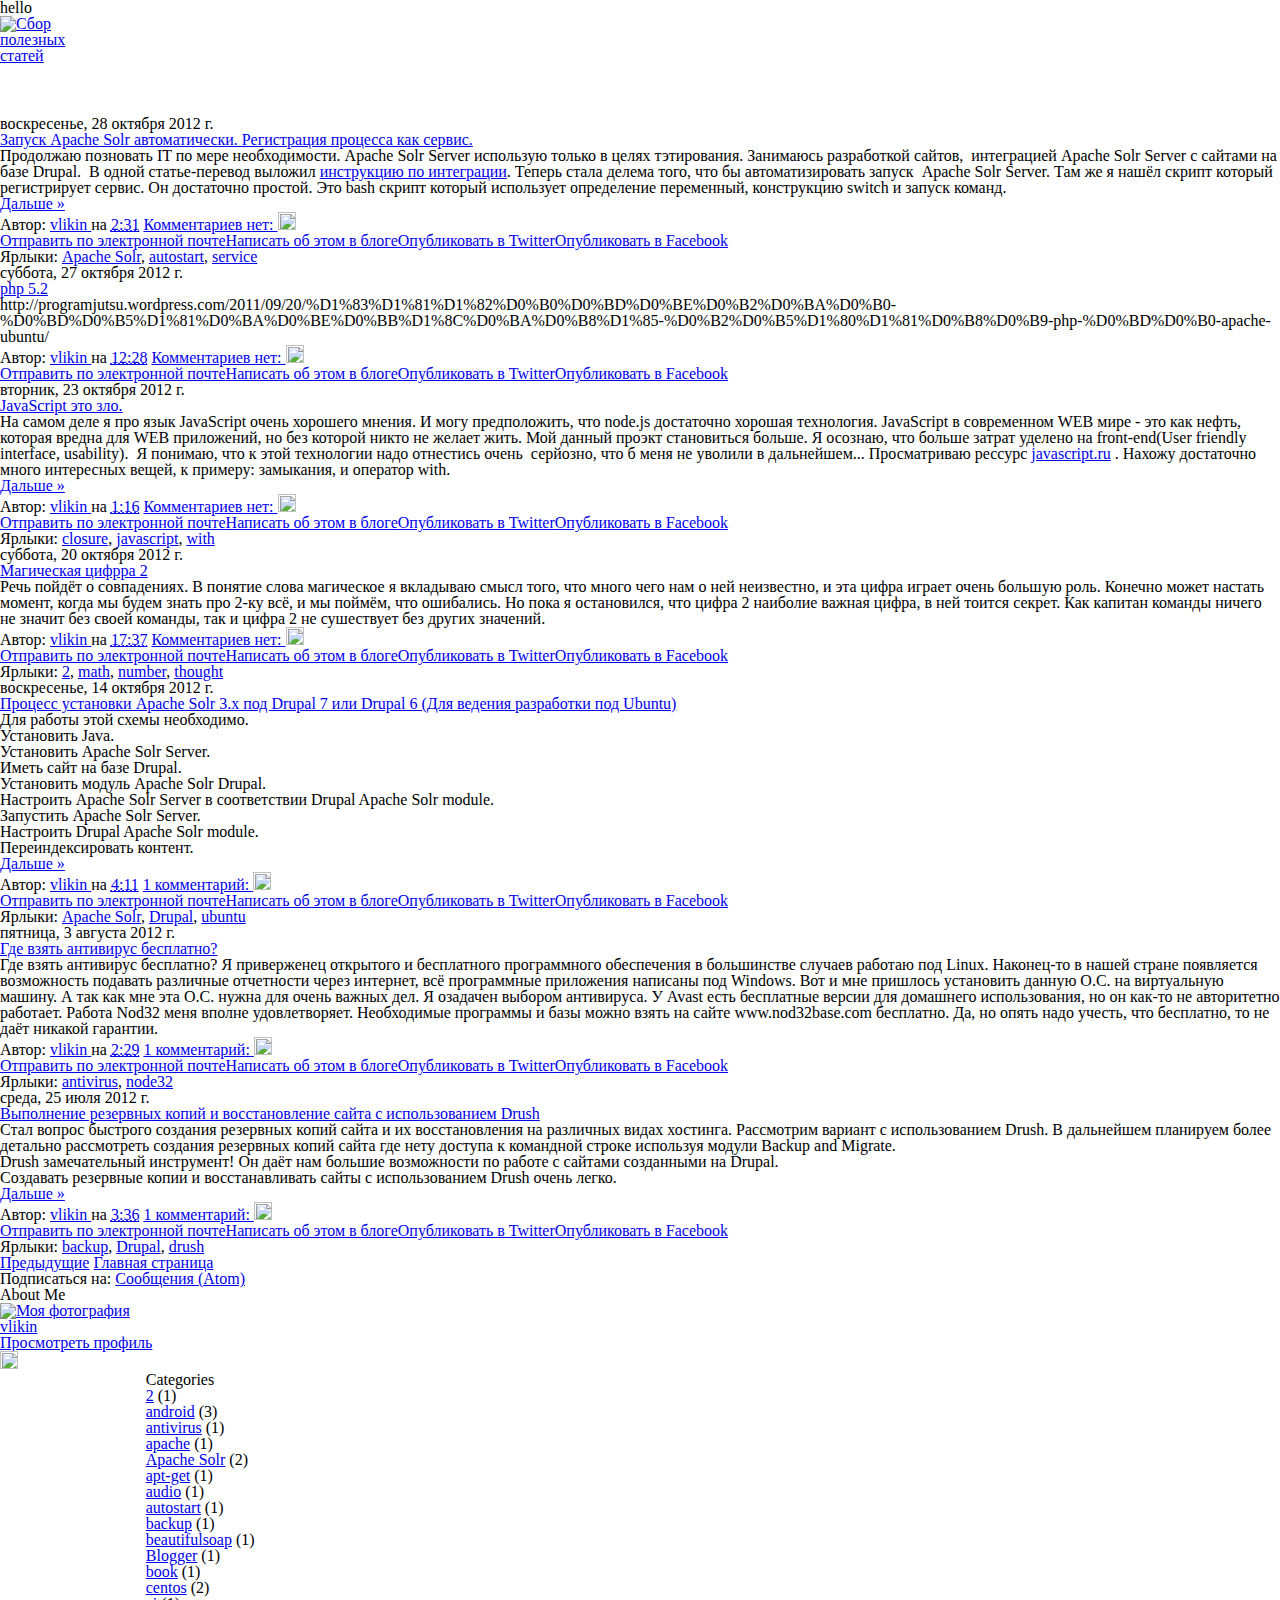
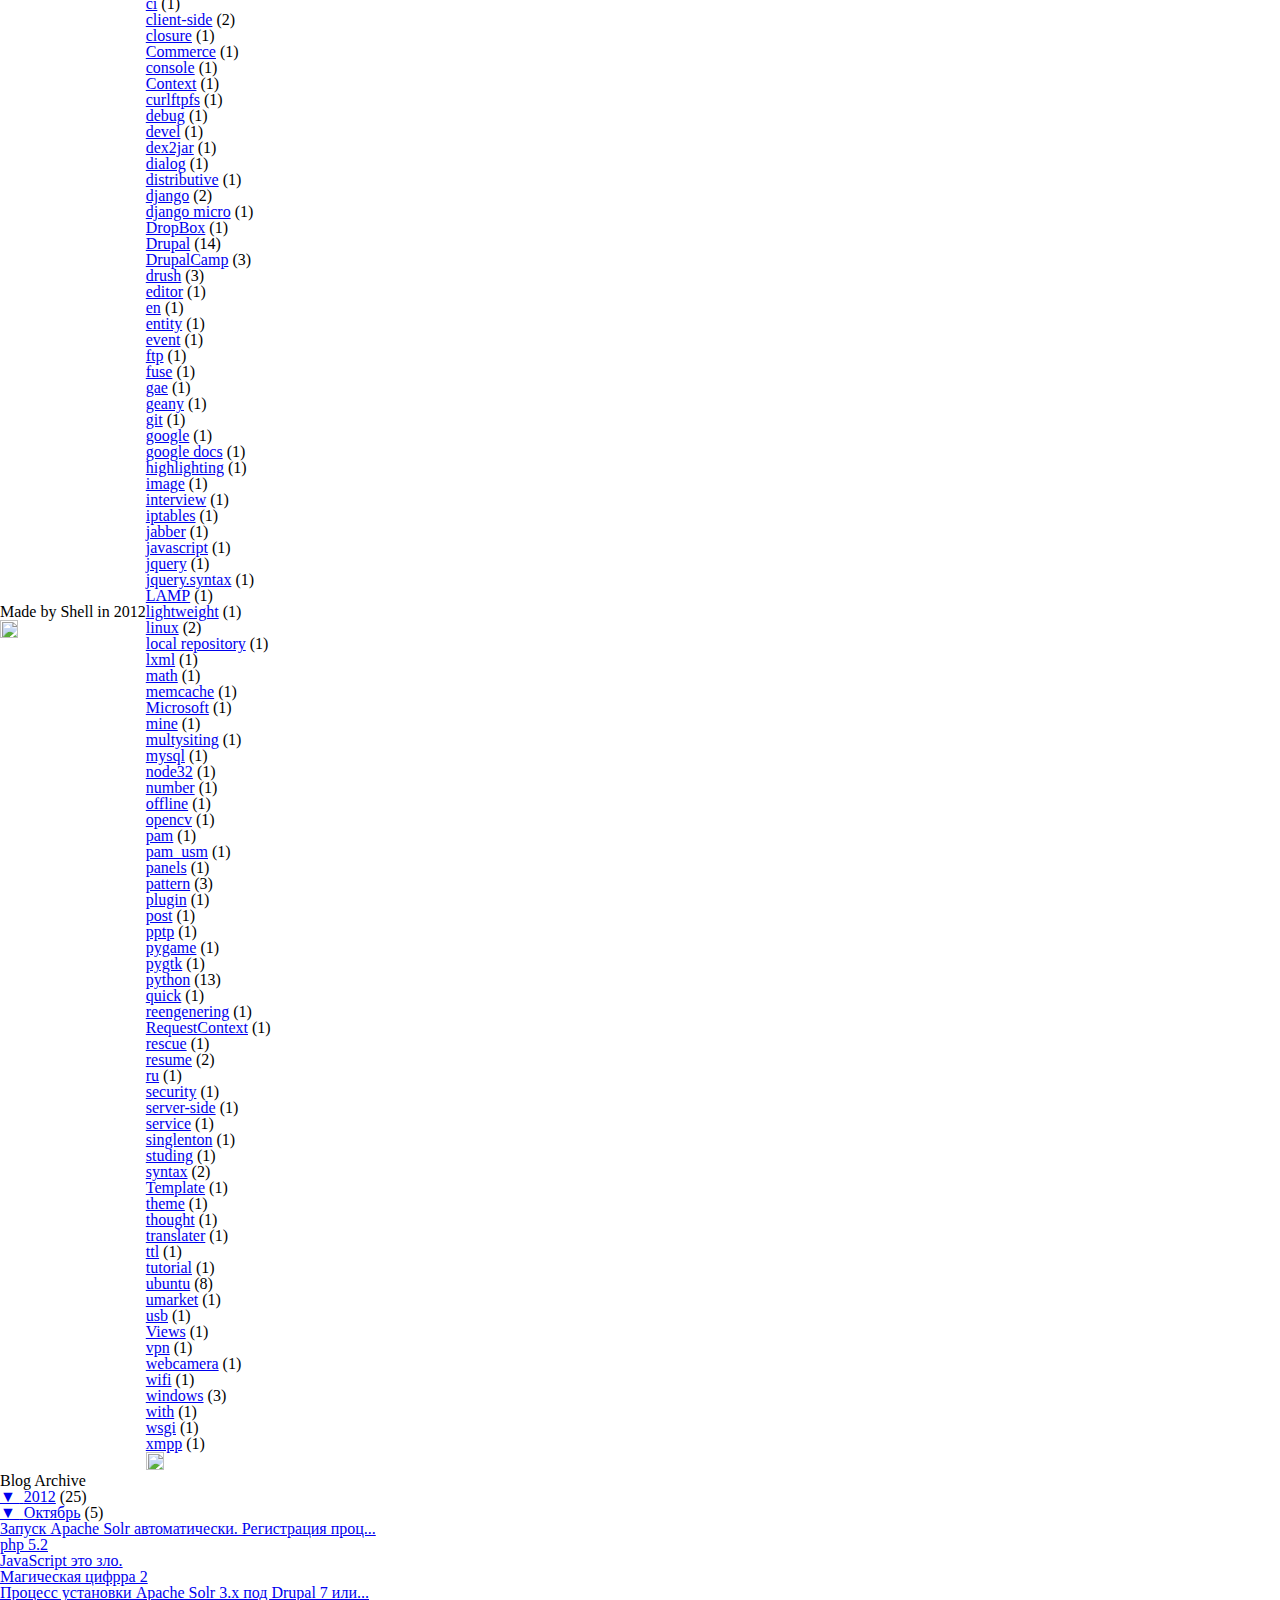
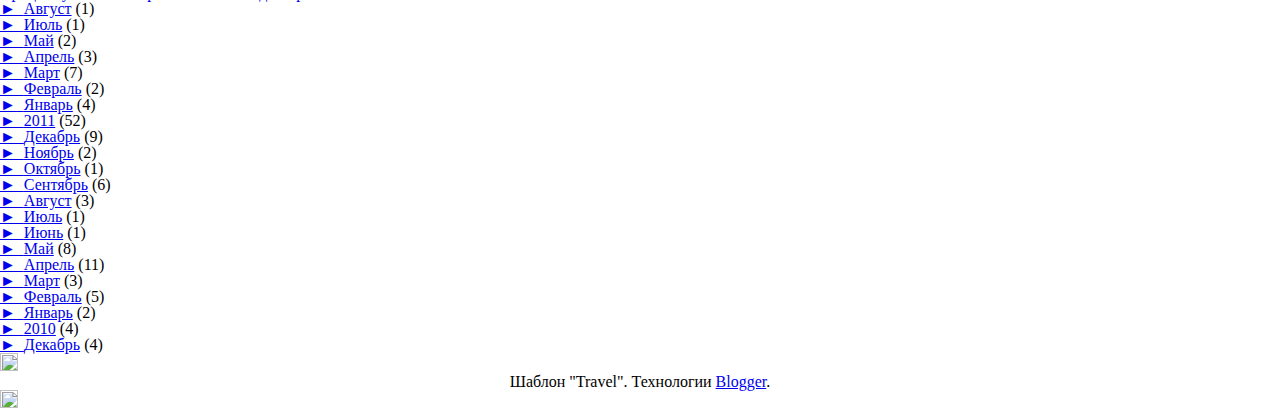
==== commit ff860f4a: "3p libraries have been added." ====
--- a/index.html
+++ b/index.html
@@ -2,18 +2,21 @@
 <html b:version='2' class='v2' dir='ltr'>
 
 <head>
-	<link href="stylesheets/screen.css" media="screen, projection" rel="stylesheet" type="text/css" />
-    <link href="stylesheets/print.css" media="print" rel="stylesheet" type="text/css" />
+	<link href="css/screen.css" media="screen, projection" rel="stylesheet" type="text/css" />
+    <link href="css/print.css" media="print" rel="stylesheet" type="text/css" />
   	<!--[if IE]>
-      <link href="stylesheets/ie.css" media="screen, projection" rel="stylesheet" type="text/css" />
+      <link href="css/ie.css" media="screen, projection" rel="stylesheet" type="text/css" />
   	<![endif]-->
 
 	<meta content='text/html; charset=UTF-8' http-equiv='Content-Type'/>
-	<link type='text/css' rel='stylesheet' href='stylesheets/plug.css' />
-	<script type="text/javascript" src="js/plug.js">
+	<link type='text/css' rel='stylesheet' href='css/plug.css' />
+  <script type="text/javascript" src="js/jquery.js"></script>
+  <script type="text/javascript" src="js/lazyload.js"></script>
+	<script type="text/javascript" src="js/plug.js"></script>
 </head>
-<body class='loading'>
-<div class="page_is_loading">
+<body class="loading">
+<div >
+  hello
 </div>
 <div class='navbar section' id='navbar'><div class='widget Navbar' id='Navbar1'>
 <div id="navbar-iframe-container"></div>
--- a/css/screen.css
+++ b/css/screen.css
@@ -0,0 +1,68 @@
+/* Welcome to Compass.
+ * In this file you should write your main styles. (or centralize your imports)
+ * Import this file using the following HTML or equivalent:
+ * <link href="/stylesheets/screen.css" media="screen, projection" rel="stylesheet" type="text/css" /> */
+/* line 17, ../../../../../var/lib/gems/1.8/gems/compass-0.12.2/frameworks/compass/stylesheets/compass/reset/_utilities.scss */
+html, body, div, span, applet, object, iframe,
+h1, h2, h3, h4, h5, h6, p, blockquote, pre,
+a, abbr, acronym, address, big, cite, code,
+del, dfn, em, img, ins, kbd, q, s, samp,
+small, strike, strong, sub, sup, tt, var,
+b, u, i, center,
+dl, dt, dd, ol, ul, li,
+fieldset, form, label, legend,
+table, caption, tbody, tfoot, thead, tr, th, td,
+article, aside, canvas, details, embed,
+figure, figcaption, footer, header, hgroup,
+menu, nav, output, ruby, section, summary,
+time, mark, audio, video {
+  margin: 0;
+  padding: 0;
+  border: 0;
+  font: inherit;
+  font-size: 100%;
+  vertical-align: baseline;
+}
+
+/* line 22, ../../../../../var/lib/gems/1.8/gems/compass-0.12.2/frameworks/compass/stylesheets/compass/reset/_utilities.scss */
+html {
+  line-height: 1;
+}
+
+/* line 24, ../../../../../var/lib/gems/1.8/gems/compass-0.12.2/frameworks/compass/stylesheets/compass/reset/_utilities.scss */
+ol, ul {
+  list-style: none;
+}
+
+/* line 26, ../../../../../var/lib/gems/1.8/gems/compass-0.12.2/frameworks/compass/stylesheets/compass/reset/_utilities.scss */
+table {
+  border-collapse: collapse;
+  border-spacing: 0;
+}
+
+/* line 28, ../../../../../var/lib/gems/1.8/gems/compass-0.12.2/frameworks/compass/stylesheets/compass/reset/_utilities.scss */
+caption, th, td {
+  text-align: left;
+  font-weight: normal;
+  vertical-align: middle;
+}
+
+/* line 30, ../../../../../var/lib/gems/1.8/gems/compass-0.12.2/frameworks/compass/stylesheets/compass/reset/_utilities.scss */
+q, blockquote {
+  quotes: none;
+}
+/* line 103, ../../../../../var/lib/gems/1.8/gems/compass-0.12.2/frameworks/compass/stylesheets/compass/reset/_utilities.scss */
+q:before, q:after, blockquote:before, blockquote:after {
+  content: "";
+  content: none;
+}
+
+/* line 32, ../../../../../var/lib/gems/1.8/gems/compass-0.12.2/frameworks/compass/stylesheets/compass/reset/_utilities.scss */
+a img {
+  border: none;
+}
+
+/* line 116, ../../../../../var/lib/gems/1.8/gems/compass-0.12.2/frameworks/compass/stylesheets/compass/reset/_utilities.scss */
+article, aside, details, figcaption, figure, footer, header, hgroup, menu, nav, section, summary {
+  display: block;
+}
--- a/css/print.css
+++ b/css/print.css
@@ -0,0 +1,3 @@
+/* Welcome to Compass. Use this file to define print styles.
+ * Import this file using the following HTML or equivalent:
+ * <link href="/stylesheets/print.css" media="print" rel="stylesheet" type="text/css" /> */
--- a/css/ie.css
+++ b/css/ie.css
@@ -0,0 +1,5 @@
+/* Welcome to Compass. Use this file to write IE specific override styles.
+ * Import this file using the following HTML or equivalent:
+ * <!--[if IE]>
+ *   <link href="/stylesheets/ie.css" media="screen, projection" rel="stylesheet" type="text/css" />
+ * <![endif]--> */
--- a/css/plug.css
+++ b/css/plug.css
@@ -0,0 +1,4 @@
+/* line 1, ../sass/plug.scss */
+body.loading {
+  display: none;
+}
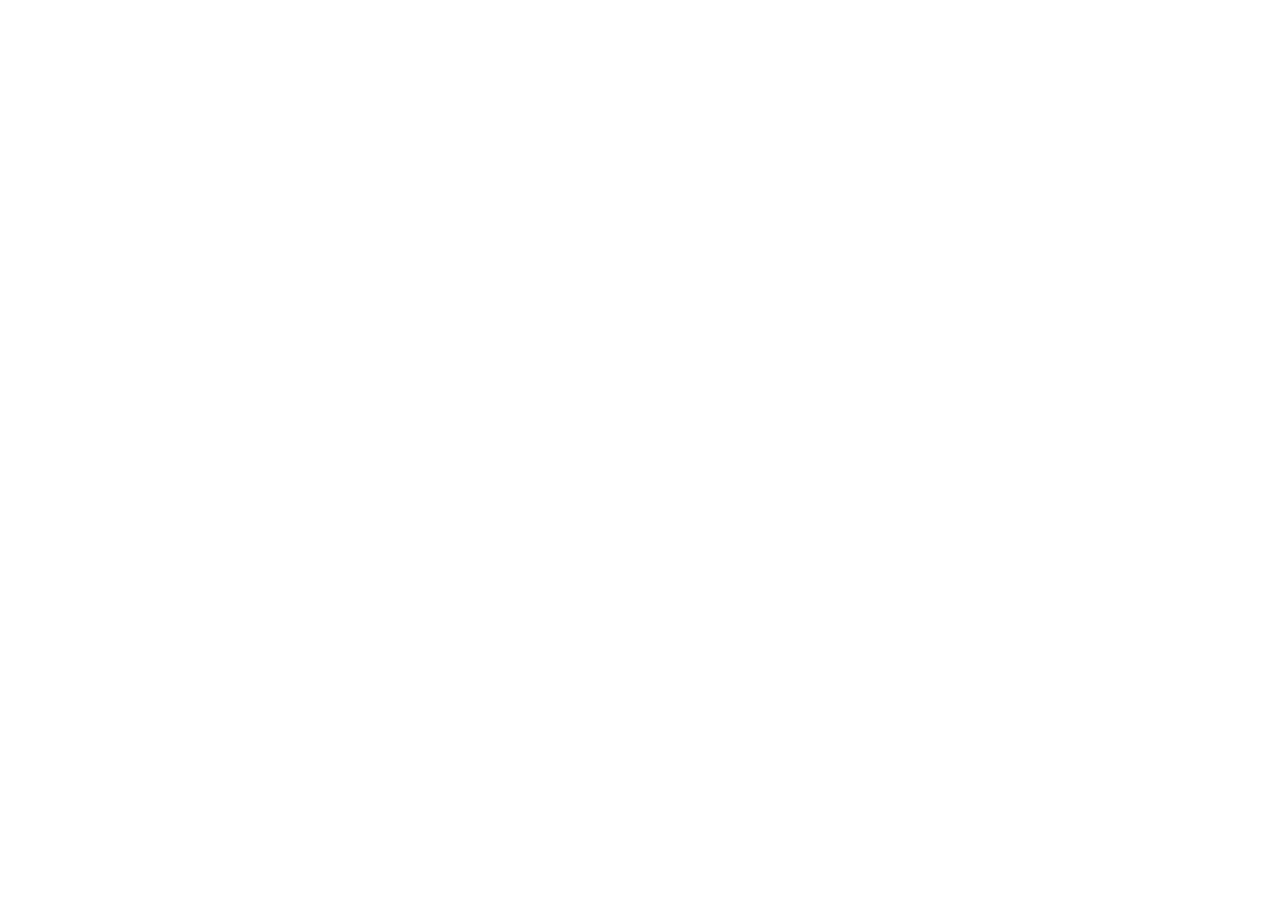
==== commit 179e009e: "Widget html file has been created. Blog frame model has been done." ====
--- a/index.html
+++ b/index.html
@@ -702,7 +702,6 @@
 <a class='feed-link' href='http://vlikin.blogspot.com/feeds/posts/default' target='_blank' type='application/atom+xml'>Сообщения (Atom)</a>
 </div>
 </div>
-<script type="text/javascript">window.___gcfg = {'lang': 'ru'};window.___gapisync = false;(function() {var po = document.createElement('script');po.type = 'text/javascript';po.async = true;po.src = 'https://apis.google.com/js/plusone.js';var s = document.body.getElementsByTagName('script')[0];s.parentNode.insertBefore(po, s);})();</script>
 </div></div>
 </div>
 </div>
